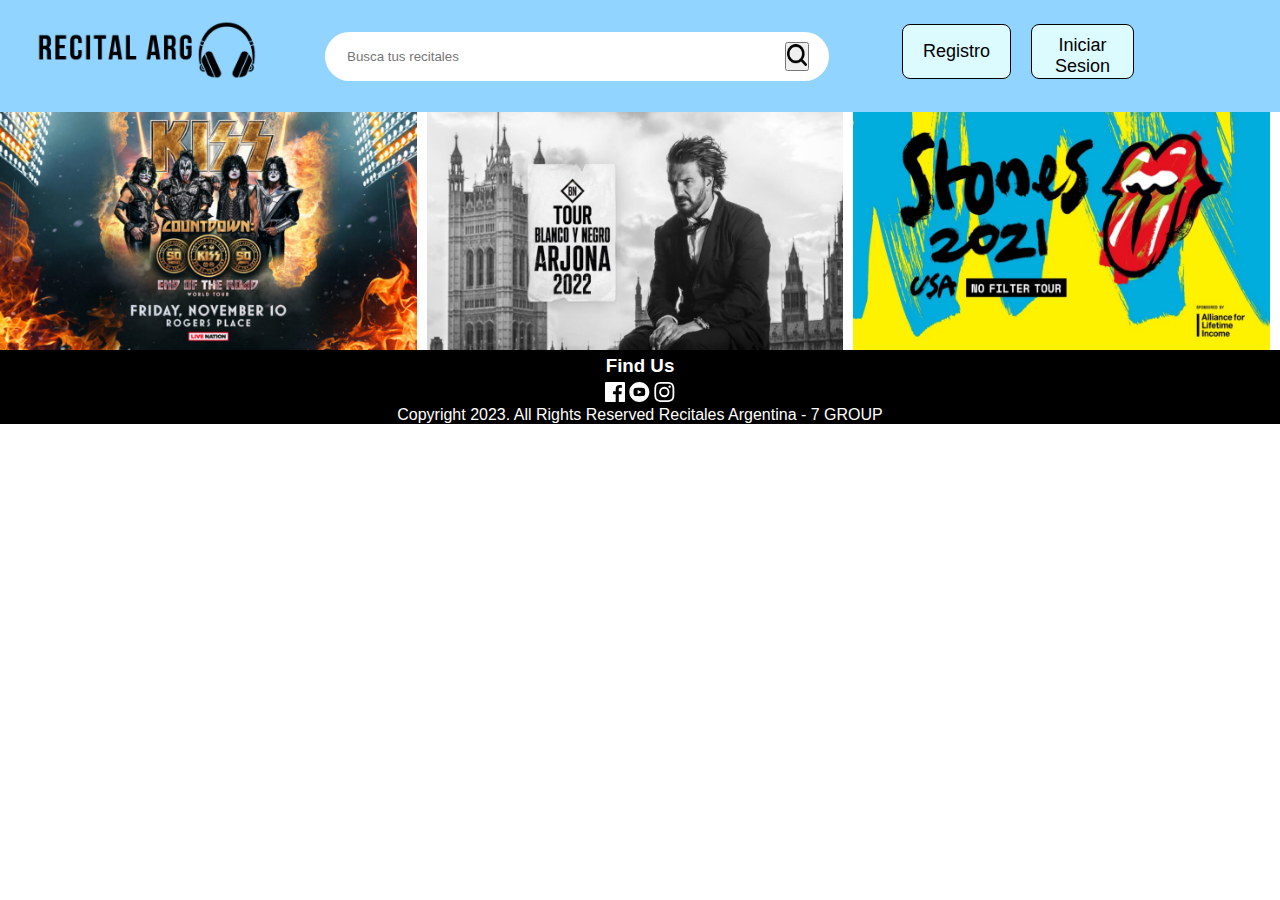
==== index.html @ 93827f91 "Intento de carusel en el index" ====
<!DOCTYPE html>
<html lang="es-AR">
<head>
    <meta charset="UTF-8">
    <meta name="viewport" content="width=device-width, initial-scale=1.0">
    <link rel="icon" href="src/img/poster-icon.png" type="image/x-icon"/>
    <link rel="stylesheet" href="css/style.css">
    <title>Recitales Argentina - Home</title>
</head>

<body>
    <header>
        <div class="FlexContainerHeader">
            <div class="HeaderLogoContainer"> <a href="https://www.google.com"> <img id="ImagenLogo" src="src/img/recitalarg-logo.png"  alt="Logo Recital Arg"></a>
            </div>
                   
            <div class="HeaderSearchContainer">
                <form action="" class="SearchBarForm">
                    <input id="SearchBar" type="text" placeholder="Busca tus recitales">
                        <button type="submit"><img id="ImagenBusca" src="src/img/buscar.png" alt="Buscar!"></button>
                </form>          
        </div>
    
            <div class="HeaderButtonsContainer">
                <button class="ButtonHeader">Registro</button>
                <button class="ButtonHeader">Iniciar Sesion</button>
            </div>   
        </div>

    </header>

   <main>
        <div class="carousel">
            <div class="slide"><img src="src/img/kisstour.jpg" alt="Recital de Kiss"></div>
            <div class="slide"><img src="src/img/tourarjona.jpg" alt="Recital de Arjona"></div>
            <div class="slide"><img src="src/img/tourrolling.jpg" alt="Recital de The Rolling Stones"></div>
        </div>
    </main>

    <footer>
        <h3>Find Us</h3>
        <article class="FooterLeft">
            <div class="IconosRedes">
                <a href="https://www.facebook.com"><img src="src/img/icon-facebook.svg" alt="icon-facebook"></a>
                <a href="https://www.youtube.com"><img src="src/img/icon-youtube.svg" alt="icon-youtube"></a>
                <a href="https://www.instagram.com"><img src="src/img/icon-instagram.svg" alt="icon-instagram"></a>
            </div>
        </article>
       
               <p id="FooterCopyright">Copyright 2023. All Rights Reserved Recitales Argentina - 7 GROUP</p>
    </footer>
</body>
</html>
---- css/style.css ----
* {
    padding: 0px;
    margin: 0px;
    box-sizing: border-box;
    font-family: Arial, Helvetica, sans-serif;
}

/*inicio de header*/    

header {
    position: sticky; top: 0;
}

.FlexContainerHeader {
    display: flex;
    background-color: #90d4ff;
    box-sizing: border-box;
    padding: 10px;
    height: 10%;
    width: 100vw;
 }

.HeaderLogoContainer {
    display: flex;
    width: 20%;
    justify-content: center;
}

#ImagenLogo {
    width: 90%;
    margin-left: 20px;
    margin-top: 10px;
}

.HeaderSearchContainer {
    display: flex;
    justify-content: center;
    align-items: center;
    width: 50%;
}

#ImagenBusca {
    justify-content: center;
    align-content: center;
    width: 20px;
    height: 22px;
}

.SearchBarForm {
    width: 80%;
    max-width: 700px;
    background: white;
    display: flex;
    align-items: center;
    border-radius: 60px;
    padding: 10px 20px;
}

#SearchBar {
    width: 100%;
    height: 60%;
    border-radius: 10px;
    border-color: transparent;
}

.HeaderButtonsContainer {
    display: flex;
    width: 20%;
}
 
.ButtonHeader {
    background-color:#dcfbff;
    border: 1px solid black;
    text-align: center;
    font-size: 18px;
    margin: 14px 10px;
    padding: 10px 20px;
    cursor: pointer;
    border-radius: 8px;
    height: 60%; 
}



.carousel {
    display: flex;
    overflow: hidden;
    width: 100%; /* Ancho del carrusel */
    height: auto;
}

.slide {
    width: 100%;/* Ancho del carrusel */
    height: auto; /* Altura del carrusel */
    margin-right: 10px;
}

.slide img {
    width: 100%;
    height: 100%;
}

/* Agrega estilos de transición para suavizar los cambios */
.slide {
    animation: slide 5s infinite;
}

@keyframes slide {
    0%, 100% {
        opacity: 0;
    }
    10%, 90% {
        opacity: 1;
    }
}

footer {
    background-color: black;
}

h3 {
    color: white;
    text-align: center;
    padding-top: 5px;
}

.FooterLeft{
    display: inline-flex;
    width: 100%;
    height: auto;
    justify-content: center;
    margin-top: 5px;
}

.FooterRight{
    text-align: center;
    font-size: 0.8em;
}

.IconosRedes {
    justify-content: center;
}

#FooterCopyright {
    color: white;
    text-align: center;
}
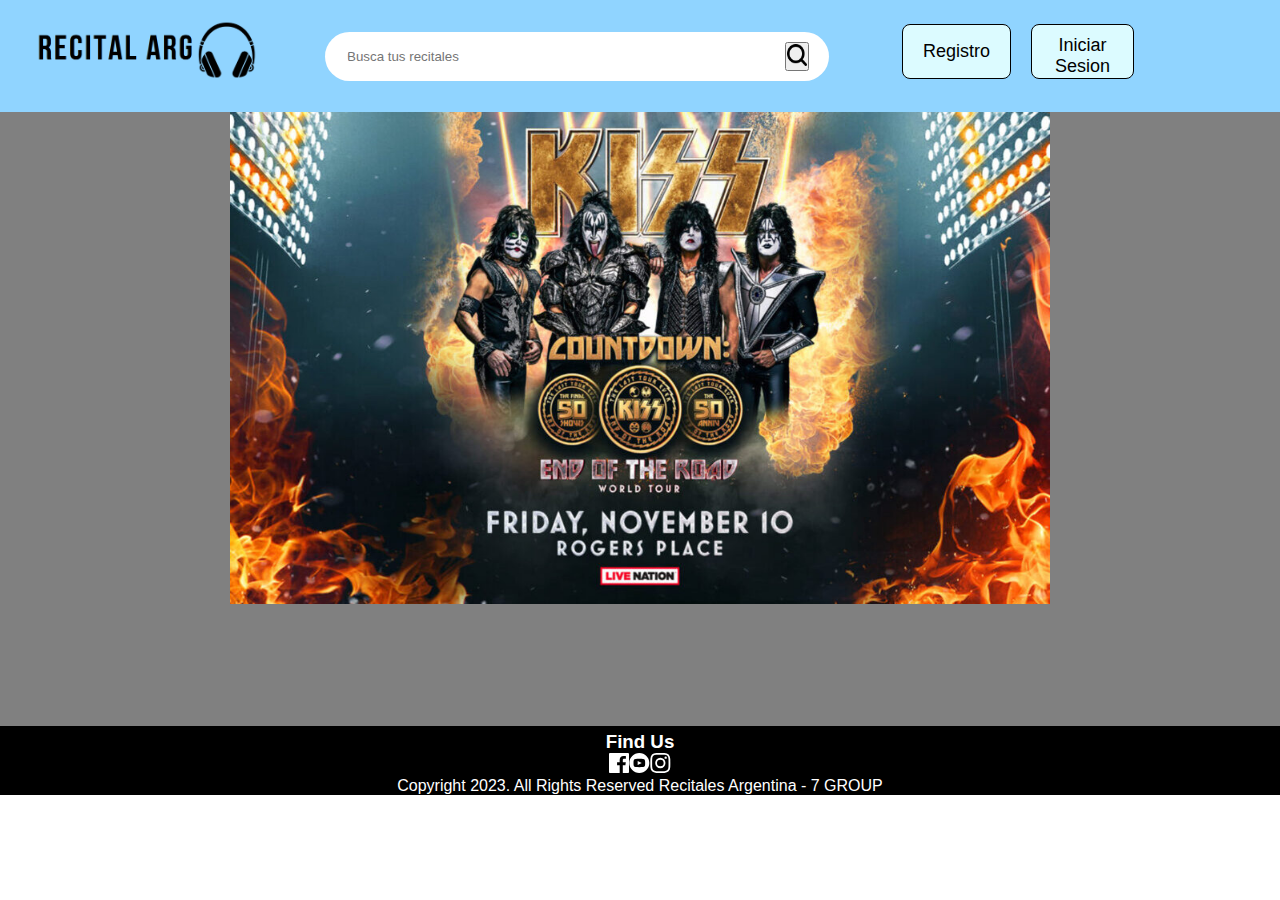
==== commit 2098de7b: "Terminado el carrusel jejeje" ====
--- a/index.html
+++ b/index.html
@@ -10,44 +10,51 @@
 
 <body>
     <header>
-        <div class="FlexContainerHeader">
-            <div class="HeaderLogoContainer"> <a href="https://www.google.com"> <img id="ImagenLogo" src="src/img/recitalarg-logo.png"  alt="Logo Recital Arg"></a>
+        <nav>
+            <div class="FlexContainerHeader">
+                <div class="HeaderLogoContainer"> <a href="https://www.google.com"> <img id="ImagenLogo" src="src/img/recitalarg-logo.png"  alt="Logo Recital Arg"></a>
+                </div>
+                   
+                <div class="HeaderSearchContainer">
+                    <form action="" class="SearchBarForm">
+                        <input id="SearchBar" type="text" placeholder="Busca tus recitales">
+                            <button type="submit"><img id="ImagenBusca" src="src/img/buscar.png" alt="Buscar!"></button>
+                    </form>          
+                </div>
+    
+                <div class="HeaderButtonsContainer">
+                    <button class="ButtonHeader">Registro</button>
+                    <button class="ButtonHeader">Iniciar Sesion</button>
+                </div>   
             </div>
-                   
-            <div class="HeaderSearchContainer">
-                <form action="" class="SearchBarForm">
-                    <input id="SearchBar" type="text" placeholder="Busca tus recitales">
-                        <button type="submit"><img id="ImagenBusca" src="src/img/buscar.png" alt="Buscar!"></button>
-                </form>          
-        </div>
-    
-            <div class="HeaderButtonsContainer">
-                <button class="ButtonHeader">Registro</button>
-                <button class="ButtonHeader">Iniciar Sesion</button>
-            </div>   
-        </div>
-
+        </nav>
     </header>
 
    <main>
-        <div class="carousel">
-            <div class="slide"><img src="src/img/kisstour.jpg" alt="Recital de Kiss"></div>
-            <div class="slide"><img src="src/img/tourarjona.jpg" alt="Recital de Arjona"></div>
-            <div class="slide"><img src="src/img/tourrolling.jpg" alt="Recital de The Rolling Stones"></div>
+        <section>
+            <div class="carousel">
+                <ul>
+                    <li><img src="src/img/kisstour.jpg" alt="Recital de Kiss"></li>
+                    <li><img src="src/img/tourarjona.jpg" alt="Recital de Arjona"></li>
+                    <li><img src="src/img/tourrolling.jpg" alt="Recital de The Rolling Stones"></li>
+                    <li><img src="src/img/wosrecital.jpeg" alt="Recital de Wos"></li>
+                </ul>
+                
         </div>
+    </section>
     </main>
 
     <footer>
-        <h3>Find Us</h3>
-        <article class="FooterLeft">
+        <section>
+            <h3>Find Us</h3>
             <div class="IconosRedes">
                 <a href="https://www.facebook.com"><img src="src/img/icon-facebook.svg" alt="icon-facebook"></a>
                 <a href="https://www.youtube.com"><img src="src/img/icon-youtube.svg" alt="icon-youtube"></a>
-                <a href="https://www.instagram.com"><img src="src/img/icon-instagram.svg" alt="icon-instagram"></a>
-            </div>
-        </article>
-       
-               <p id="FooterCopyright">Copyright 2023. All Rights Reserved Recitales Argentina - 7 GROUP</p>
+                <a href="https://www.instagram.com"><img src="src/img/icon-instagram.svg" alt="icon-instagram"></a>                    
+                </div>
+                <p id="FooterCopyright">Copyright 2023. All Rights Reserved Recitales Argentina - 7 GROUP</p>
+            
+        </section>             
     </footer>
 </body>
 </html>--- a/css/style.css
+++ b/css/style.css
@@ -4,6 +4,8 @@
     box-sizing: border-box;
     font-family: Arial, Helvetica, sans-serif;
 }
+
+
 
 /*inicio de header*/    
 
@@ -66,6 +68,7 @@
 .HeaderButtonsContainer {
     display: flex;
     width: 20%;
+
 }
  
 .ButtonHeader {
@@ -77,45 +80,60 @@
     padding: 10px 20px;
     cursor: pointer;
     border-radius: 8px;
-    height: 60%; 
-}
+    height: 60%;
+    }
 
+/*Inicio Carrusel */
 
 
 .carousel {
-    display: flex;
+    margin: auto;
+    width: 80%;
     overflow: hidden;
-    width: 100%; /* Ancho del carrusel */
-    height: auto;
+    
 }
 
-.slide {
-    width: 100%;/* Ancho del carrusel */
-    height: auto; /* Altura del carrusel */
-    margin-right: 10px;
+.carousel ul {
+    display: flex;
+    padding: 0;
+    width: 400%;
+    animation: cambio 20s infinite alternate;
+} 
+
+.carousel li {
+    background-color: grey;
+    display: flex;
+    justify-content: center;
+    width: 100%;
+    list-style: none;
+    
 }
 
-.slide img {
-    width: 100%;
-    height: 100%;
+.carousel img {
+    
+    height: 80%;
+    width: 80%;
 }
 
-/* Agrega estilos de transición para suavizar los cambios */
-.slide {
-    animation: slide 5s infinite;
+@keyframes cambio {
+    0% {margin-left: 0;}
+    20% {margin-left: 0;}
+
+    25% {margin-left: -100%;}
+    45% {margin-left: -100%;}
+
+    55% {margin-left: -200%;}
+    70% {margin-left: -200%;}
+
+    75% {margin-left: -300%;}
+    100% {margin-left: -300%;}
+
 }
 
-@keyframes slide {
-    0%, 100% {
-        opacity: 0;
-    }
-    10%, 90% {
-        opacity: 1;
-    }
-}
-
-footer {
-    background-color: black;
+main section {
+    background-color: grey;
+    padding-bottom: 0px;
+    
 }
 
 h3 {
@@ -124,20 +142,8 @@
     padding-top: 5px;
 }
 
-.FooterLeft{
-    display: inline-flex;
-    width: 100%;
-    height: auto;
-    justify-content: center;
-    margin-top: 5px;
-}
-
-.FooterRight{
-    text-align: center;
-    font-size: 0.8em;
-}
-
 .IconosRedes {
+    display: flex;
     justify-content: center;
 }
 
@@ -146,3 +152,6 @@
     text-align: center;
 }
 
+footer section {
+    background-color: black;
+}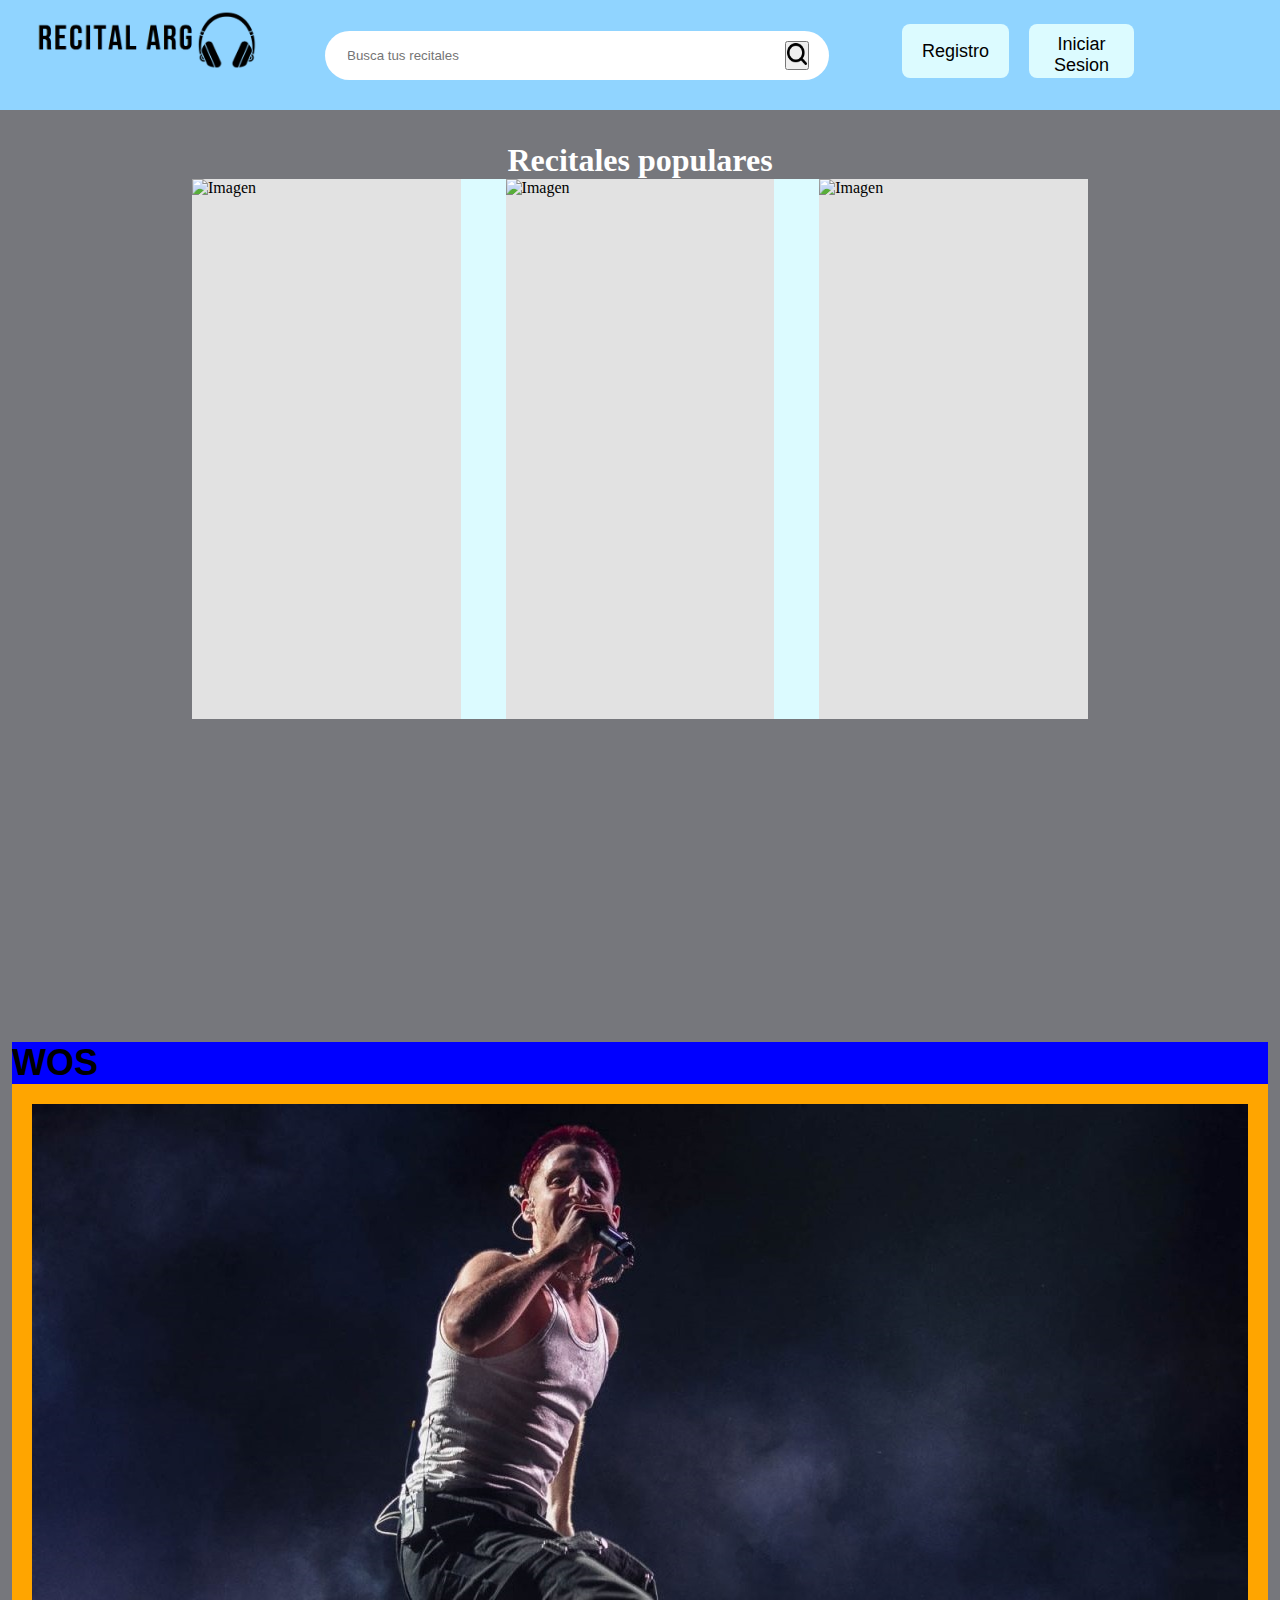
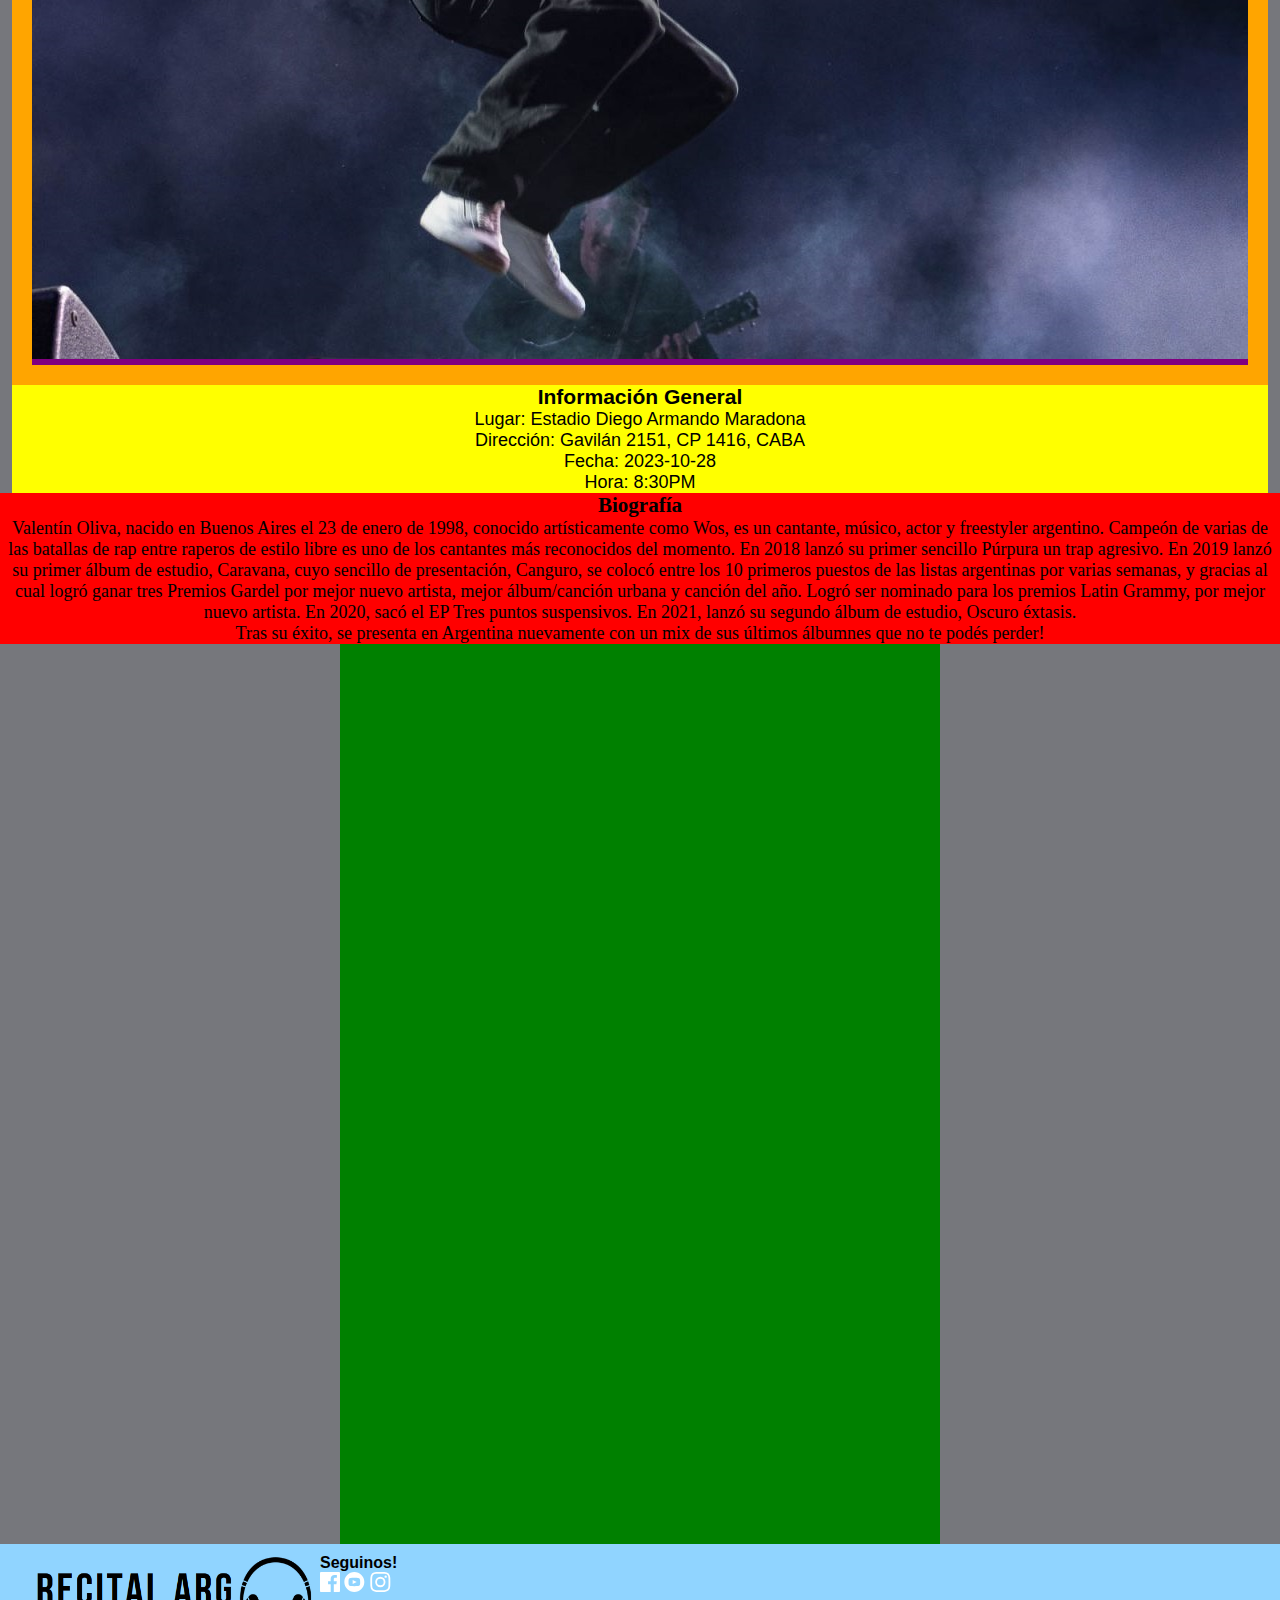
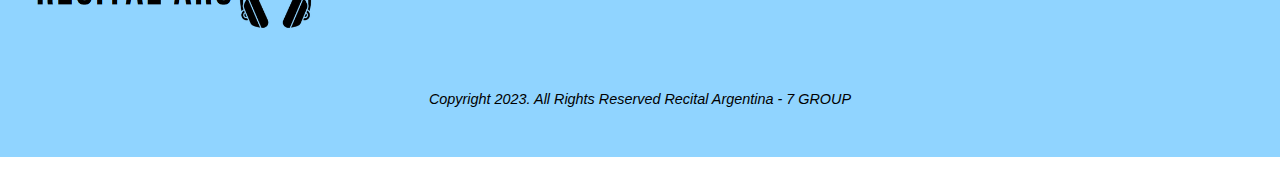
==== commit 19e85977: "Artista Sandra y Vanesa" ====
--- a/index.html
+++ b/index.html
@@ -10,51 +10,118 @@
 
 <body>
     <header>
-        <nav>
-            <div class="FlexContainerHeader">
-                <div class="HeaderLogoContainer"> <a href="https://www.google.com"> <img id="ImagenLogo" src="src/img/recitalarg-logo.png"  alt="Logo Recital Arg"></a>
-                </div>
-                   
-                <div class="HeaderSearchContainer">
-                    <form action="" class="SearchBarForm">
-                        <input id="SearchBar" type="text" placeholder="Busca tus recitales">
-                            <button type="submit"><img id="ImagenBusca" src="src/img/buscar.png" alt="Buscar!"></button>
-                    </form>          
-                </div>
+        <div class="flex-container-header">
+            <div class="header-logo-container"> <a href="https://www.google.com"> <img id="imagen-logo" src="src/img/recitalarg-logo.png"  alt="Logo Recital Arg" ></a>
+            </div>
+            
+            <div class="header-search-container">
+                <form action="" class="search-bar-form">
+                    <input id="search-bar" type="text" placeholder="Busca tus recitales">
+                    <button type="submit"><img id="imagen-busca" src="src/img/buscar.png" alt="Buscar!"></button>
+                </form>          
+            </div>
     
-                <div class="HeaderButtonsContainer">
-                    <button class="ButtonHeader">Registro</button>
-                    <button class="ButtonHeader">Iniciar Sesion</button>
-                </div>   
-            </div>
-        </nav>
+            <div class="header-buttons-container">
+                <button class="button-header">Registro</button>
+                <button class="button-header">Iniciar Sesion</button>
+            </div>   
+        </div>
+    
     </header>
 
-   <main>
-        <section>
-            <div class="carousel">
-                <ul>
-                    <li><img src="src/img/kisstour.jpg" alt="Recital de Kiss"></li>
-                    <li><img src="src/img/tourarjona.jpg" alt="Recital de Arjona"></li>
-                    <li><img src="src/img/tourrolling.jpg" alt="Recital de The Rolling Stones"></li>
-                    <li><img src="src/img/wosrecital.jpeg" alt="Recital de Wos"></li>
-                </ul>
-                
-        </div>
-    </section>
+    <main class="main">
+            <section class="article2">
+            <h2 class="title-article2"> Recitales populares</h2>
+            
+            <div class="galery">
+                <div class="box-galery">
+                    <div class="box-img">
+                        <img src="#" alt="Imagen">
+                    </div>
+                </div>
+                <div class="box-galery">
+                    <div class="box-img">
+                        <img src="#" alt="Imagen">
+                    </div>
+                </div>
+                <div class="box-galery">
+                    <div class="box-img">
+                        <img src="#" alt="Imagen">
+                    </div>
+                </div>
+            </div>
+        </section>
+
+
+        <section class="article-wos">
+            <h2 class="title-wos"> WOS</h2>
+        
+            <article class="foto-wos">
+                <div class="image">
+                    <img src="src/img/foto-wos.jpg" alt="FWos">
+                </div>
+            </article>   
+        
+            <div class="info-wos">
+                <h3>Información General</h3>
+                <article class="lista-info-wos">
+                    <ul>Lugar: Estadio Diego Armando Maradona</ul>
+                    <ul>Dirección: Gavilán 2151, CP 1416, CABA</ul>
+                    <ul>Fecha: 2023-10-28</ul>
+                    <ul>Hora: 8:30PM</ul>
+                </article>
+            </div>
+        </section>
+
+        <section class="biografia">
+                <h3>Biografía</h3>
+                <p>
+                Valentín Oliva, nacido en Buenos Aires el 23 de enero de 1998, conocido artísticamente como Wos, es un cantante, músico, actor y freestyler argentino.
+                Campeón de varias de las batallas de rap entre raperos de estilo libre es uno de los cantantes más reconocidos del momento.
+                En 2018 lanzó su primer sencillo Púrpura un trap agresivo. En 2019 lanzó su primer álbum de estudio, Caravana, cuyo sencillo de presentación, Canguro, se colocó entre los 10 primeros puestos de las listas argentinas por varias semanas, y gracias al cual logró ganar tres Premios Gardel por mejor nuevo artista, mejor álbum/canción urbana y canción del año.
+                Logró ser nominado para los premios Latin Grammy, por mejor nuevo artista.
+                En 2020, sacó el EP Tres puntos suspensivos. 
+                En 2021, lanzó su segundo álbum de estudio, Oscuro éxtasis.
+                </p>
+                <p>
+                Tras su éxito, se presenta en Argentina nuevamente con un mix de sus últimos álbumnes que no te podés perder!
+                </p>
+        </section>
+
+            <div class="map-container">
+                <iframe src="https://www.google.com/maps/embed?pb=!1m18!1m12!1m3!1d3283.922568603634!2d-58.47521102505062!3d-34.60611945762368!2m3!1f0!2f0!3f0!3m2!1i1024!2i768!4f13.1!3m3!1m2!1s0x95bcc9fd207fe81b%3A0x7829701685ae47c4!2sEstadio%20Diego%20Armando%20Maradona!5e0!3m2!1ses-419!2sar!4v1698272361628!5m2!1ses-419!2sar" 
+                width="600" 
+                height="450" 
+                style="border:0;" 
+                allowfullscreen="" 
+                loading="lazy" 
+                referrerpolicy="no-referrer-when-downgrade">
+                </iframe>
+            </div>
+        
+
     </main>
 
-    <footer>
-        <section>
-            <h3>Find Us</h3>
-            <div class="IconosRedes">
+    <footer class="footer">
+        <article class="footerLeftLogo">
+
+            <div class="header-search-container">
+            <img id="imagen-logo" src="src/img/recitalarg-logo.png" alt="Logo">
+            </div>
+
+            <div class="iconosRedes"><h4>Seguinos!</h4>
                 <a href="https://www.facebook.com"><img src="src/img/icon-facebook.svg" alt="icon-facebook"></a>
-                <a href="https://www.youtube.com"><img src="src/img/icon-youtube.svg" alt="icon-youtube"></a>
-                <a href="https://www.instagram.com"><img src="src/img/icon-instagram.svg" alt="icon-instagram"></a>                    
-                </div>
-                <p id="FooterCopyright">Copyright 2023. All Rights Reserved Recitales Argentina - 7 GROUP</p>
-            
-        </section>             
+                <a href="https://www.youtube.com"></a><img src="src/img/icon-youtube.svg" alt="icon-youtube"></a>
+                <a href="https://www.instagram.com"></a><img src="src/img/icon-instagram.svg" alt="icon-instagram"></a>
+            </div>
+        </article>
+
+        </article>
+
+        <article class="footerCopyrigth">
+            <p>Copyright 2023. All Rights Reserved Recital Argentina - 7 GROUP</p>
+        </article>
     </footer>
+
 </body>
 </html>--- a/css/style.css
+++ b/css/style.css
@@ -2,53 +2,46 @@
     padding: 0px;
     margin: 0px;
     box-sizing: border-box;
-    font-family: Arial, Helvetica, sans-serif;
 }
 
 
 
 /*inicio de header*/    
-
-header {
-    position: sticky; top: 0;
-}
-
-.FlexContainerHeader {
+.flex-container-header {
     display: flex;
     background-color: #90d4ff;
     box-sizing: border-box;
     padding: 10px;
     height: 10%;
-    width: 100vw;
+    width: 100%;
  }
 
-.HeaderLogoContainer {
+.header-logo-container {
     display: flex;
     width: 20%;
     justify-content: center;
 }
 
-#ImagenLogo {
+#imagen-logo {
     width: 90%;
     margin-left: 20px;
-    margin-top: 10px;
-}
-
-.HeaderSearchContainer {
+}
+
+.header-search-container {
     display: flex;
     justify-content: center;
     align-items: center;
     width: 50%;
-}
-
-#ImagenBusca {
+    }
+
+#imagen-busca {
     justify-content: center;
     align-content: center;
     width: 20px;
     height: 22px;
 }
 
-.SearchBarForm {
+.search-bar-form {
     width: 80%;
     max-width: 700px;
     background: white;
@@ -58,22 +51,22 @@
     padding: 10px 20px;
 }
 
-#SearchBar {
+#search-bar {
     width: 100%;
     height: 60%;
     border-radius: 10px;
     border-color: transparent;
 }
 
-.HeaderButtonsContainer {
+.header-buttons-container {
     display: flex;
     width: 20%;
 
 }
  
-.ButtonHeader {
+.button-header {
     background-color:#dcfbff;
-    border: 1px solid black;
+    border: black;
     text-align: center;
     font-size: 18px;
     margin: 14px 10px;
@@ -81,77 +74,156 @@
     cursor: pointer;
     border-radius: 8px;
     height: 60%;
+    
     }
 
-/*Inicio Carrusel */
-
-
-.carousel {
-    margin: auto;
+.main {
+    background-color: #76777c;
+    width: 100%;
+    height: 100%;
+    display: flex;
+    flex-direction: column;
+    justify-content: center;
+    align-items: center
+}
+/*inicio de article1*/    
+.article1 {
+    height: 50vh;
     width: 80%;
-    overflow: hidden;
-    
-}
-
-.carousel ul {
-    display: flex;
-    padding: 0;
-    width: 400%;
-    animation: cambio 20s infinite alternate;
-} 
-
-.carousel li {
-    background-color: grey;
-    display: flex;
-    justify-content: center;
-    width: 100%;
-    list-style: none;
-    
-}
-
-.carousel img {
-    
-    height: 80%;
+    background-color: #dcfbff;
+    padding: 1em 4em;
+    margin: 2em;
+    display: flex;
+    flex-direction: column;
+    justify-content: center;
+    align-items: center;
+}
+.title-article1{
+    font-size: 4em;
+}
+.btn-article1{
+    background-color: #edd3d7;
+    text-decoration: none;
+    padding: 1em 4em;
+    color: #76777c;
+    font-size: 1em;
+    margin: 1em 0;
+    border-radius: 0.5em;
+}
+.btn-article:hover{
+    background-color: #edd3d7;
+    color: #0c0c0c;
+    transition: 0.5s;    
+}
+/*inicio de article2*/
+.article2 {
+    height: 100vh;
     width: 80%;
-}
-
-@keyframes cambio {
-    0% {margin-left: 0;}
-    20% {margin-left: 0;}
-
-    25% {margin-left: -100%;}
-    45% {margin-left: -100%;}
-
-    55% {margin-left: -200%;}
-    70% {margin-left: -200%;}
-
-    75% {margin-left: -300%;}
-    100% {margin-left: -300%;}
-
-}
-
-main section {
-    background-color: grey;
-    padding-bottom: 0px;
-    
-}
-
-h3 {
-    color: white;
+    padding: 1em 4em;
+    margin: 1em;
+    background-color: #76777c;
+    display: flex;
+    flex-direction: column;
+    justify-content: flex-start;
+    align-items: center;
+}
+.title-article2 {
+    font-size: 2em;
+    color: #ffffff;
+}
+.galery {
+    height: 60vh;
+    width: 100%;
+    background-color: #dcfbff;
+    display: flex;
+    flex-direction: row;
+    justify-content: space-between;  
+
+}
+.box-galery{
+    width: 30%;
+    height: 100%;
+    background-color: #e2e2e2;
+
+}
+.box.img{
+    width: 100%;
+    height: 50%;
+    background-color: #6e0c19;
+    display: flex;
+    flex-direction: column;
+    justify-content: center;
+    align-items: center;
+}
+
+/*FOOTER*/ 
+.footer{
+    background-color: #90d4ff;
+    justify-content: center;
+    font-family: 'Arial';
+}
+
+.footerLeftLogo{
+    display: inline-flex;
+    width: 50%;
+    margin-bottom: 60px;
+    margin-top: 10px;
+        
+}
+
+
+.iconosredes {
+    margin-right: 10%;
+    margin-top: 50px;
+    background-color: green;
+    pointer-events: painted;
+}
+
+.footerCopyrigth{
     text-align: center;
-    padding-top: 5px;
-}
-
-.IconosRedes {
-    display: flex;
-    justify-content: center;
-}
-
-#FooterCopyright {
-    color: white;
+    font-size: 0.9em;
+    font-style: italic;
+    margin-bottom: 30px;
+    padding-bottom: 50px;
+}
+
+
+
+/*WOS*/ 
+.article-wos{
+    font-size: 150%;
+    background-color:blue;
+    font-family: 'Arial';
+
+}
+
+.foto-wos{
+    padding: 20px;
+    background-color: orange;
+
+}
+
+.image {
+    flex: 1;
+    background-color: purple;
+}
+
+.info-wos{
     text-align: center;
-}
-
-footer section {
-    background-color: black;
-}+    font-size: large;
+    background-color: yellow;
+}
+.biografia{
+    text-align:center;
+    font-size: large;
+    background-color: red;
+}
+
+.map-container {
+    display: flex;
+    align-items: center;
+    justify-content: center;
+    height: 100vh;
+    background-color: green;
+}
+
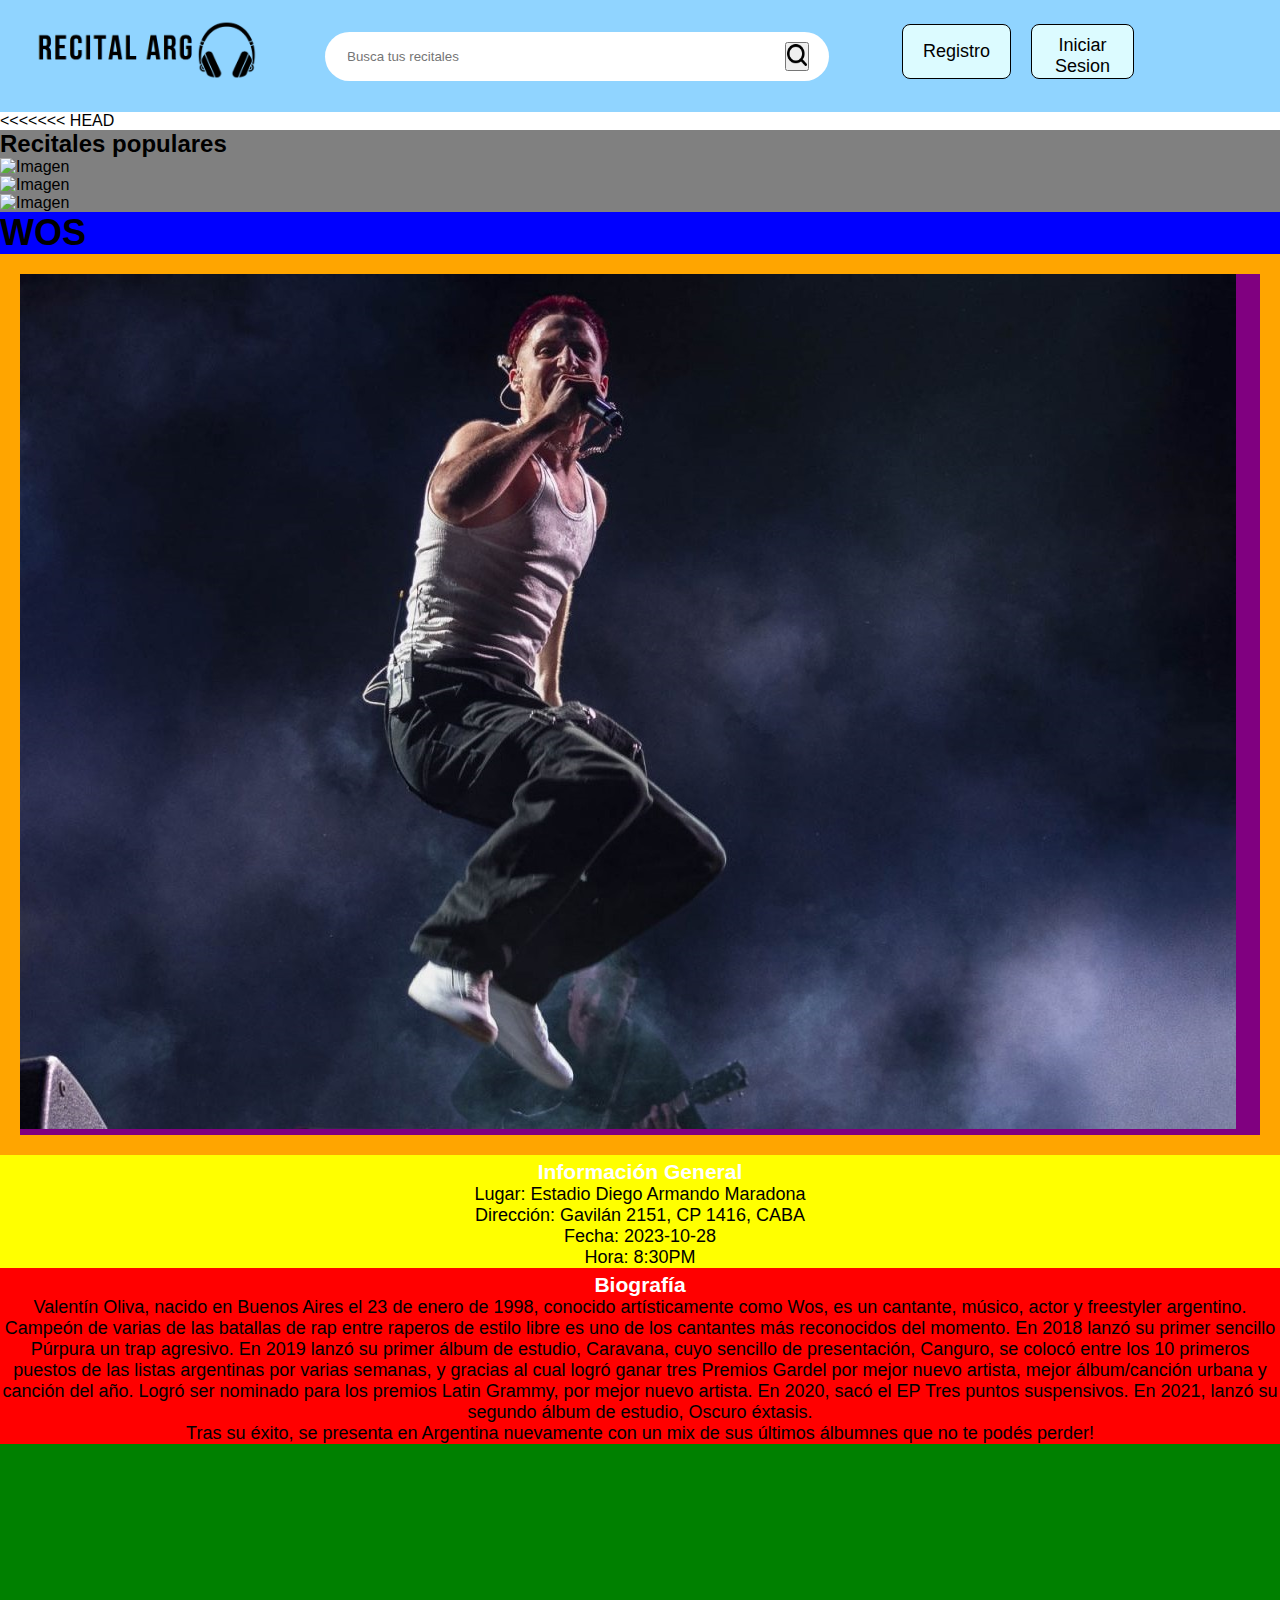
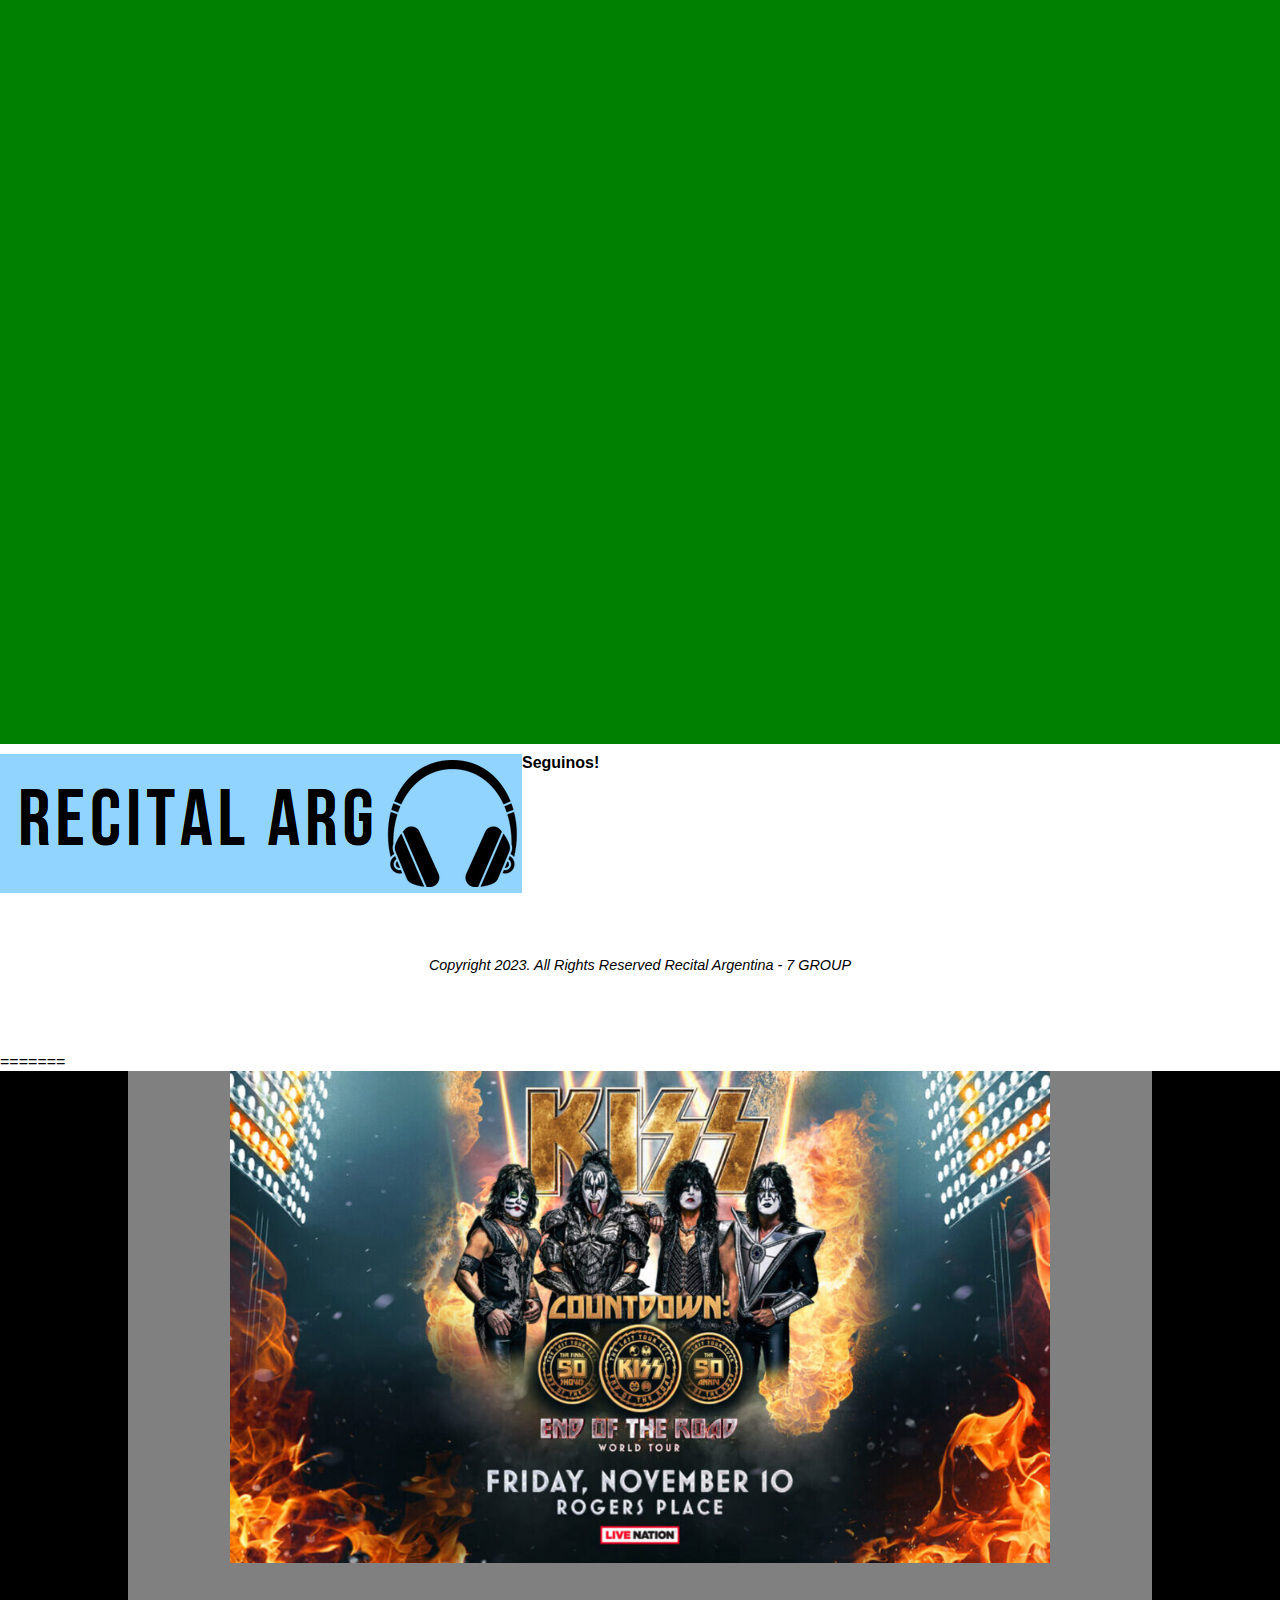
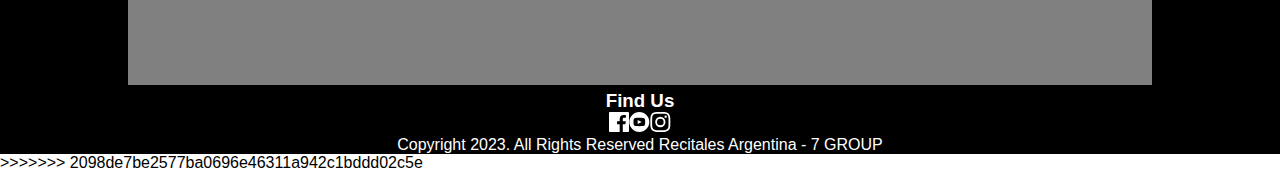
==== commit 582f9157: "Artistas Sandra y Vanesa" ====
--- a/index.html
+++ b/index.html
@@ -10,25 +10,27 @@
 
 <body>
     <header>
-        <div class="flex-container-header">
-            <div class="header-logo-container"> <a href="https://www.google.com"> <img id="imagen-logo" src="src/img/recitalarg-logo.png"  alt="Logo Recital Arg" ></a>
+        <nav>
+            <div class="FlexContainerHeader">
+                <div class="HeaderLogoContainer"> <a href="https://www.google.com"> <img id="ImagenLogo" src="src/img/recitalarg-logo.png"  alt="Logo Recital Arg"></a>
+                </div>
+                   
+                <div class="HeaderSearchContainer">
+                    <form action="" class="SearchBarForm">
+                        <input id="SearchBar" type="text" placeholder="Busca tus recitales">
+                            <button type="submit"><img id="ImagenBusca" src="src/img/buscar.png" alt="Buscar!"></button>
+                    </form>          
+                </div>
+    
+                <div class="HeaderButtonsContainer">
+                    <button class="ButtonHeader">Registro</button>
+                    <button class="ButtonHeader">Iniciar Sesion</button>
+                </div>   
             </div>
-            
-            <div class="header-search-container">
-                <form action="" class="search-bar-form">
-                    <input id="search-bar" type="text" placeholder="Busca tus recitales">
-                    <button type="submit"><img id="imagen-busca" src="src/img/buscar.png" alt="Buscar!"></button>
-                </form>          
-            </div>
-    
-            <div class="header-buttons-container">
-                <button class="button-header">Registro</button>
-                <button class="button-header">Iniciar Sesion</button>
-            </div>   
-        </div>
-    
+        </nav>
     </header>
 
+<<<<<<< HEAD
     <main class="main">
             <section class="article2">
             <h2 class="title-article2"> Recitales populares</h2>
@@ -121,7 +123,33 @@
         <article class="footerCopyrigth">
             <p>Copyright 2023. All Rights Reserved Recital Argentina - 7 GROUP</p>
         </article>
+=======
+   <main>
+        <section>
+            <div class="carousel">
+                <ul>
+                    <li><img src="src/img/kisstour.jpg" alt="Recital de Kiss"></li>
+                    <li><img src="src/img/tourarjona.jpg" alt="Recital de Arjona"></li>
+                    <li><img src="src/img/tourrolling.jpg" alt="Recital de The Rolling Stones"></li>
+                    <li><img src="src/img/wosrecital.jpeg" alt="Recital de Wos"></li>
+                </ul>
+                
+        </div>
+    </section>
+    </main>
+
+    <footer>
+        <section>
+            <h3>Find Us</h3>
+            <div class="IconosRedes">
+                <a href="https://www.facebook.com"><img src="src/img/icon-facebook.svg" alt="icon-facebook"></a>
+                <a href="https://www.youtube.com"><img src="src/img/icon-youtube.svg" alt="icon-youtube"></a>
+                <a href="https://www.instagram.com"><img src="src/img/icon-instagram.svg" alt="icon-instagram"></a>                    
+                </div>
+                <p id="FooterCopyright">Copyright 2023. All Rights Reserved Recitales Argentina - 7 GROUP</p>
+            
+        </section>             
+>>>>>>> 2098de7be2577ba0696e46311a942c1bddd02c5e
     </footer>
-
 </body>
 </html>--- a/css/style.css
+++ b/css/style.css
@@ -2,46 +2,53 @@
     padding: 0px;
     margin: 0px;
     box-sizing: border-box;
+    font-family: Arial, Helvetica, sans-serif;
 }
 
 
 
 /*inicio de header*/    
-.flex-container-header {
+
+header {
+    position: sticky; top: 0;
+}
+
+.FlexContainerHeader {
     display: flex;
     background-color: #90d4ff;
     box-sizing: border-box;
     padding: 10px;
     height: 10%;
-    width: 100%;
+    width: 100vw;
  }
 
-.header-logo-container {
+.HeaderLogoContainer {
     display: flex;
     width: 20%;
     justify-content: center;
 }
 
-#imagen-logo {
+#ImagenLogo {
     width: 90%;
     margin-left: 20px;
-}
-
-.header-search-container {
+    margin-top: 10px;
+}
+
+.HeaderSearchContainer {
     display: flex;
     justify-content: center;
     align-items: center;
     width: 50%;
-    }
-
-#imagen-busca {
+}
+
+#ImagenBusca {
     justify-content: center;
     align-content: center;
     width: 20px;
     height: 22px;
 }
 
-.search-bar-form {
+.SearchBarForm {
     width: 80%;
     max-width: 700px;
     background: white;
@@ -51,22 +58,22 @@
     padding: 10px 20px;
 }
 
-#search-bar {
+#SearchBar {
     width: 100%;
     height: 60%;
     border-radius: 10px;
     border-color: transparent;
 }
 
-.header-buttons-container {
+.HeaderButtonsContainer {
     display: flex;
     width: 20%;
 
 }
  
-.button-header {
+.ButtonHeader {
     background-color:#dcfbff;
-    border: black;
+    border: 1px solid black;
     text-align: center;
     font-size: 18px;
     margin: 14px 10px;
@@ -74,88 +81,41 @@
     cursor: pointer;
     border-radius: 8px;
     height: 60%;
-    
     }
 
-.main {
-    background-color: #76777c;
+/*Inicio Carrusel */
+
+
+.carousel {
+    margin: auto;
+    width: 80%;
+    overflow: hidden;
+    
+}
+
+.carousel ul {
+    display: flex;
+    padding: 0;
+    width: 400%;
+    animation: cambio 20s infinite alternate;
+} 
+
+.carousel li {
+    background-color: grey;
+    display: flex;
+    justify-content: center;
     width: 100%;
-    height: 100%;
-    display: flex;
-    flex-direction: column;
-    justify-content: center;
-    align-items: center
-}
-/*inicio de article1*/    
-.article1 {
-    height: 50vh;
+    list-style: none;
+    
+}
+
+.carousel img {
+    
+    height: 80%;
     width: 80%;
-    background-color: #dcfbff;
-    padding: 1em 4em;
-    margin: 2em;
-    display: flex;
-    flex-direction: column;
-    justify-content: center;
-    align-items: center;
-}
-.title-article1{
-    font-size: 4em;
-}
-.btn-article1{
-    background-color: #edd3d7;
-    text-decoration: none;
-    padding: 1em 4em;
-    color: #76777c;
-    font-size: 1em;
-    margin: 1em 0;
-    border-radius: 0.5em;
-}
-.btn-article:hover{
-    background-color: #edd3d7;
-    color: #0c0c0c;
-    transition: 0.5s;    
-}
-/*inicio de article2*/
-.article2 {
-    height: 100vh;
-    width: 80%;
-    padding: 1em 4em;
-    margin: 1em;
-    background-color: #76777c;
-    display: flex;
-    flex-direction: column;
-    justify-content: flex-start;
-    align-items: center;
-}
-.title-article2 {
-    font-size: 2em;
-    color: #ffffff;
-}
-.galery {
-    height: 60vh;
-    width: 100%;
-    background-color: #dcfbff;
-    display: flex;
-    flex-direction: row;
-    justify-content: space-between;  
-
-}
-.box-galery{
-    width: 30%;
-    height: 100%;
-    background-color: #e2e2e2;
-
-}
-.box.img{
-    width: 100%;
-    height: 50%;
-    background-color: #6e0c19;
-    display: flex;
-    flex-direction: column;
-    justify-content: center;
-    align-items: center;
-}
-
+}
+
+<<<<<<< HEAD
 /*FOOTER*/ 
 .footer{
     background-color: #90d4ff;
@@ -227,3 +187,45 @@
     background-color: green;
 }
 
+=======
+@keyframes cambio {
+    0% {margin-left: 0;}
+    20% {margin-left: 0;}
+
+    25% {margin-left: -100%;}
+    45% {margin-left: -100%;}
+
+    55% {margin-left: -200%;}
+    70% {margin-left: -200%;}
+
+    75% {margin-left: -300%;}
+    100% {margin-left: -300%;}
+
+}
+
+main section {
+    background-color: grey;
+    padding-bottom: 0px;
+    
+}
+
+h3 {
+    color: white;
+    text-align: center;
+    padding-top: 5px;
+}
+
+.IconosRedes {
+    display: flex;
+    justify-content: center;
+}
+
+#FooterCopyright {
+    color: white;
+    text-align: center;
+}
+
+footer section {
+    background-color: black;
+}
+>>>>>>> 2098de7be2577ba0696e46311a942c1bddd02c5e
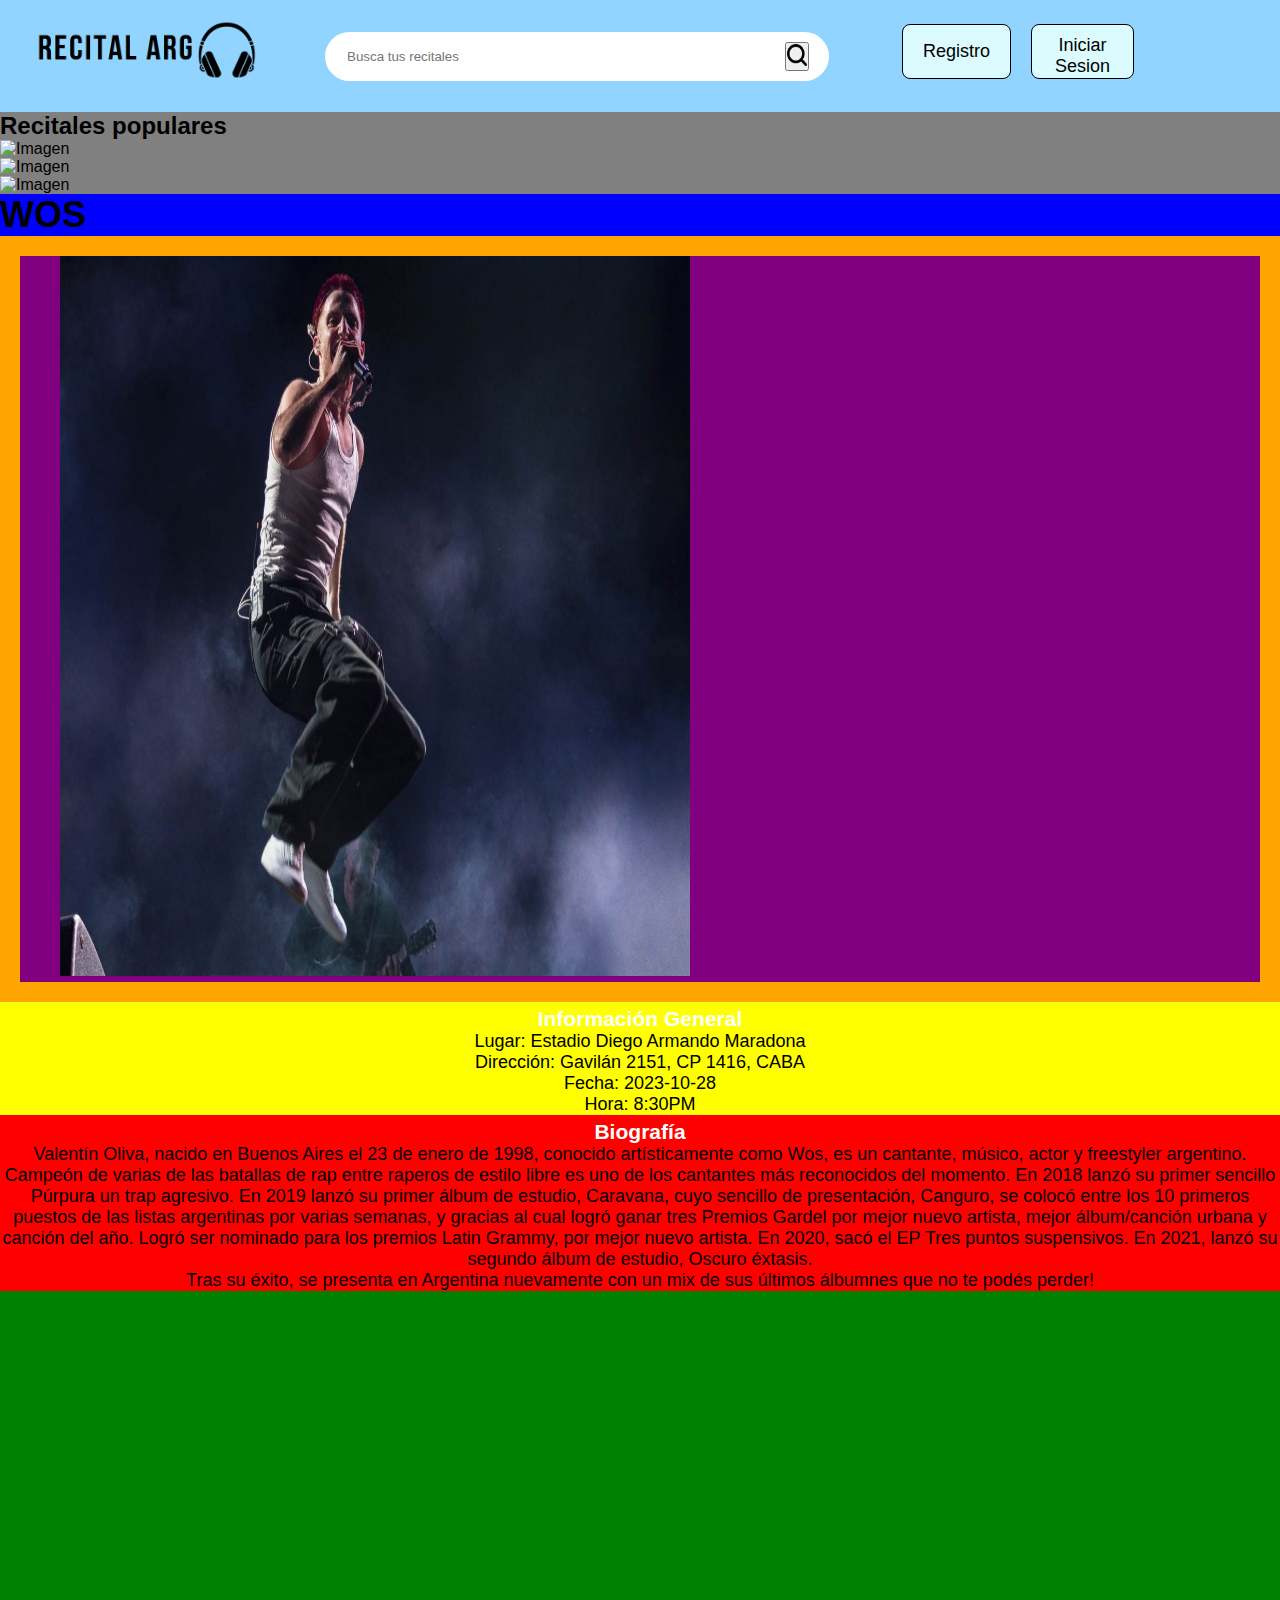
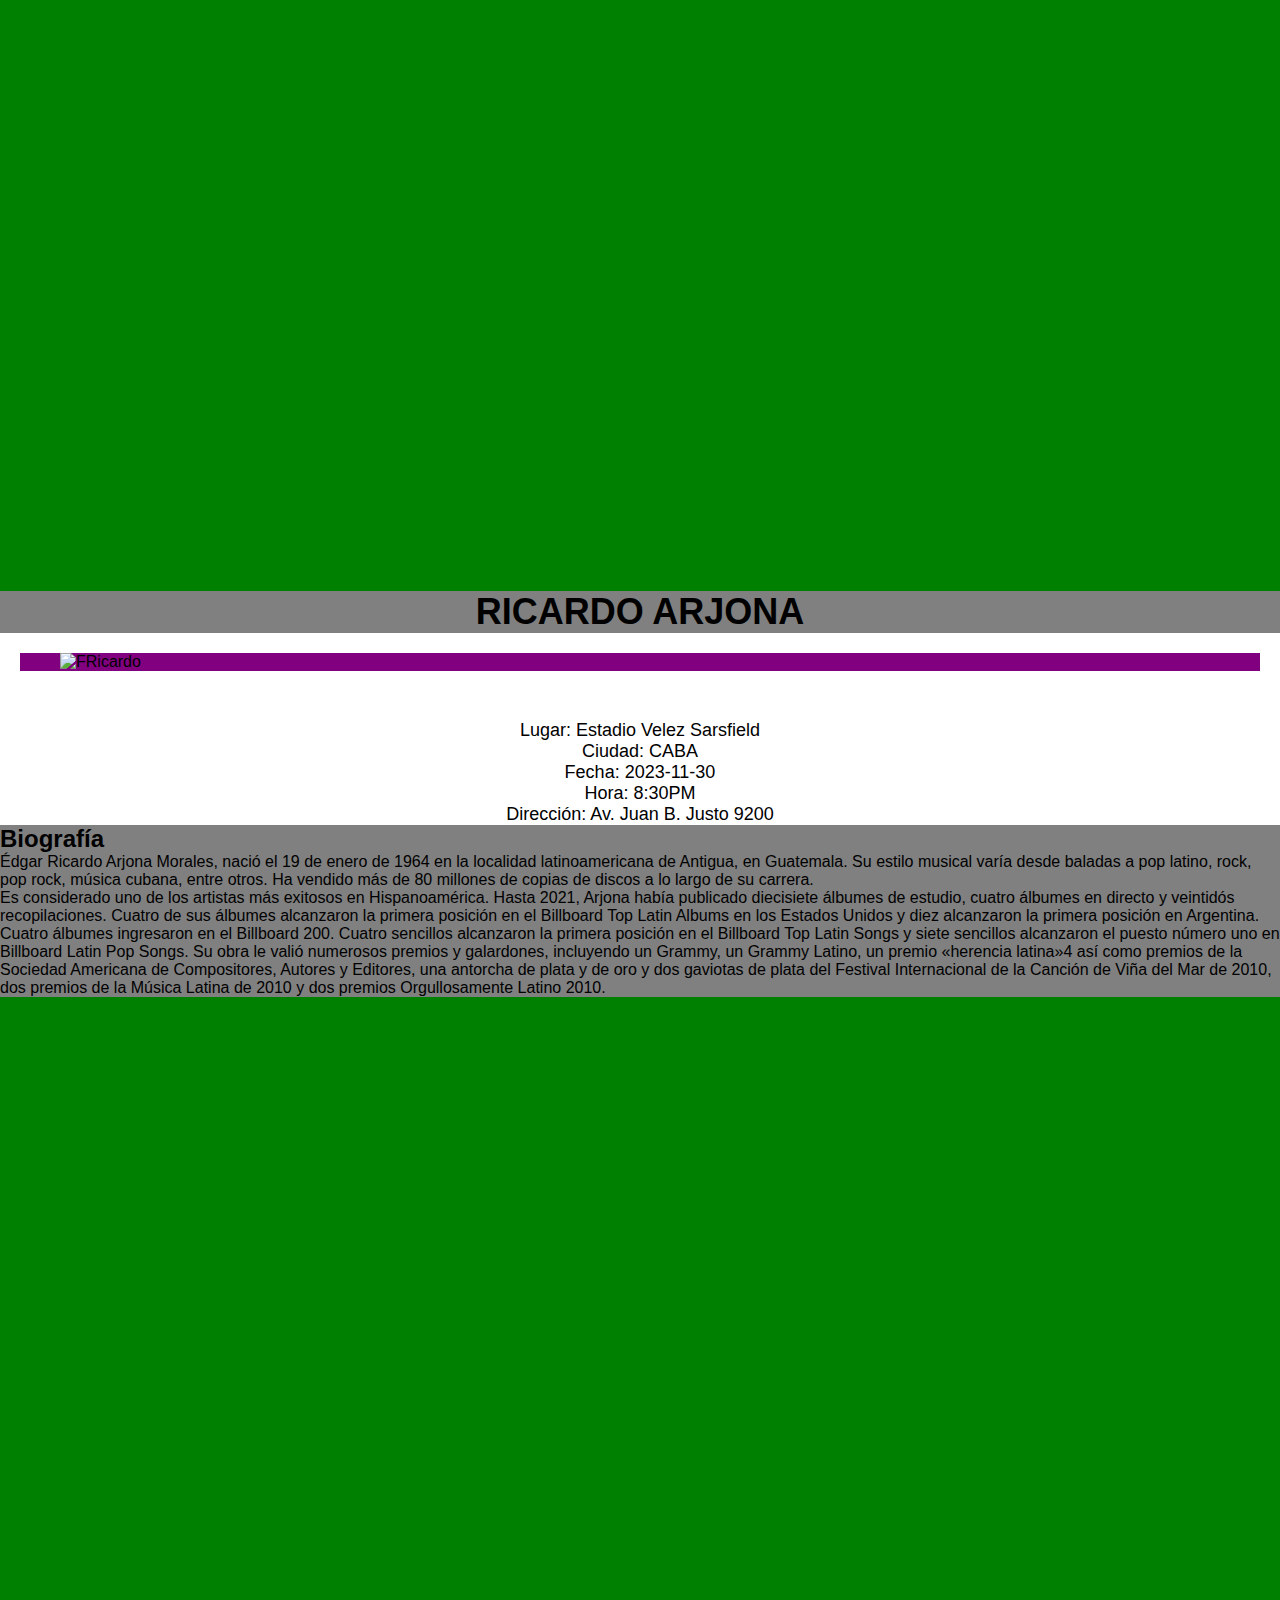
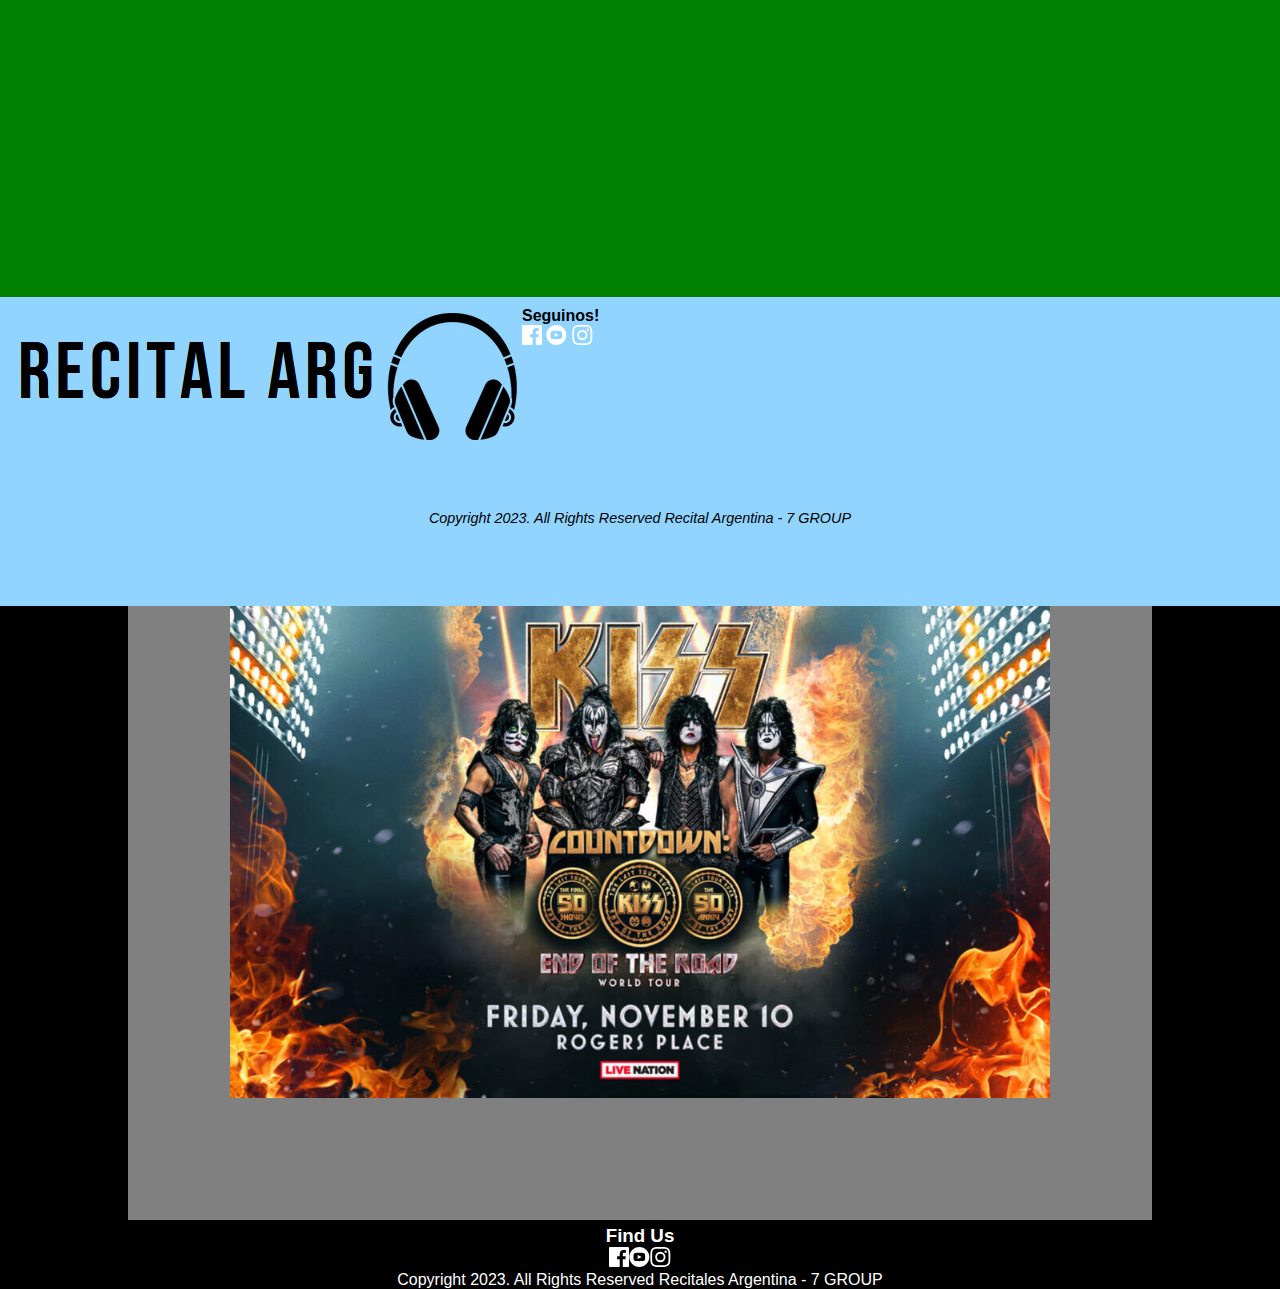
==== commit 556b7b68: "Actualización Vane" ====
--- a/index.html
+++ b/index.html
@@ -30,7 +30,6 @@
         </nav>
     </header>
 
-<<<<<<< HEAD
     <main class="main">
             <section class="article2">
             <h2 class="title-article2"> Recitales populares</h2>
@@ -101,6 +100,55 @@
                 </iframe>
             </div>
         
+            <section class="article-ricardo">
+                <h2 class="title-ricardo"> RICARDO ARJONA</h2>
+            </section>
+        
+                <article class="foto-ricardo">
+                    <div class="image">
+                        <img src="src/img/Ricardo.jpg" alt="FRicardo">
+                    </div>
+        
+                </article>
+            
+        
+            <div class="info-ricardo">
+                <h3>Información General</h3>
+                <article class="lista-info-ricardo">
+                    <ul>Lugar: Estadio Velez Sarsfield</ul>
+                    <ul>Ciudad: CABA</ul>
+                    <ul>Fecha: 2023-11-30</ul>
+                    <ul>Hora: 8:30PM</ul>
+                    <ul>Dirección: Av. Juan B. Justo 9200</ul>
+                </article>
+            </div>
+        
+            <section id="historia" class="hidden">
+                <h2>Biografía</h2>
+                <p>Édgar Ricardo Arjona Morales, nació el 19 de enero de 1964 en la localidad latinoamericana de Antigua, en Guatemala.
+                    Su estilo musical varía desde baladas a pop latino, rock, pop rock, música cubana, entre otros. 
+                    Ha vendido más de 80 millones de copias de discos a lo largo de su carrera.
+                </p>
+                <p>Es considerado uno de los artistas más exitosos en Hispanoamérica. 
+                    Hasta 2021, Arjona había publicado diecisiete álbumes de estudio, cuatro álbumes en directo y veintidós recopilaciones. 
+                    Cuatro de sus álbumes alcanzaron la primera posición en el Billboard Top Latin Albums en los Estados Unidos y diez alcanzaron la primera posición en Argentina. 
+                    Cuatro álbumes ingresaron en el Billboard 200. Cuatro sencillos alcanzaron la primera posición en el Billboard Top Latin Songs y siete sencillos alcanzaron el puesto número uno en Billboard Latin Pop Songs. 
+                    Su obra le valió numerosos premios y galardones, incluyendo un Grammy, un Grammy Latino, un premio «herencia latina»4​ así como premios de la Sociedad Americana de Compositores, Autores y Editores, una antorcha de plata y de oro y dos gaviotas de plata del Festival Internacional de la Canción de Viña del Mar de 2010, dos premios de la Música Latina de 2010 y dos premios Orgullosamente Latino 2010.
+                </p>
+                      
+            </section>
+        
+            <div class="map-container">
+                <iframe
+                    src="https://www.google.com/maps/embed?pb=!1m18!1m12!1m3!1d3282.7811950464593!2d-58.523515623502256!3d-34.63496925915064!2m3!1f0!2f0!3f0!3m2!1i1024!2i768!4f13.1!3m3!1m2!1s0x95bcc8382fb08ab9%3A0xea0ca78972856a8e!2sEstadio%20Jos%C3%A9%20Amalfitani!5e0!3m2!1ses-419!2sar!4v1698268809682!5m2!1ses-419!2sar" 
+                    width="600" 
+                    height="450" 
+                    style="border:0;" 
+                    allowfullscreen="" 
+                    loading="lazy" 
+                    referrerpolicy="no-referrer-when-downgrade">        >
+                </iframe>
+            </div>
 
     </main>
 
@@ -123,7 +171,6 @@
         <article class="footerCopyrigth">
             <p>Copyright 2023. All Rights Reserved Recital Argentina - 7 GROUP</p>
         </article>
-=======
    <main>
         <section>
             <div class="carousel">
@@ -149,7 +196,6 @@
                 <p id="FooterCopyright">Copyright 2023. All Rights Reserved Recitales Argentina - 7 GROUP</p>
             
         </section>             
->>>>>>> 2098de7be2577ba0696e46311a942c1bddd02c5e
     </footer>
 </body>
 </html>--- a/css/style.css
+++ b/css/style.css
@@ -115,7 +115,6 @@
     width: 80%;
 }
 
-<<<<<<< HEAD
 /*FOOTER*/ 
 .footer{
     background-color: #90d4ff;
@@ -187,7 +186,50 @@
     background-color: green;
 }
 
-=======
+/*Ricardo*/
+
+.article-ricardo{
+    text-align:center;
+    font-size: 150%;
+    background-color:gray;
+    font-family: 'Arial';
+    justify-content: center;
+}
+
+.foto-ricardo {
+    display: flex;
+    align-items: center;
+    justify-content: center;
+    padding: 20px;
+}
+
+.image {
+    flex: 1;
+}
+
+.image img {
+    width: 70vh;
+    height: 80vh;
+    margin-left: 40px;
+}
+
+.info-ricardo {
+    text-align: center;
+    font-size: large;
+}
+
+.historia {
+    text-align:center;
+    font-size: large;
+}
+
+.map-container {
+    display: flex;
+    align-items: center;
+    justify-content: center;
+    height: 100vh;
+}
+
 @keyframes cambio {
     0% {margin-left: 0;}
     20% {margin-left: 0;}
@@ -228,4 +270,3 @@
 footer section {
     background-color: black;
 }
->>>>>>> 2098de7be2577ba0696e46311a942c1bddd02c5e
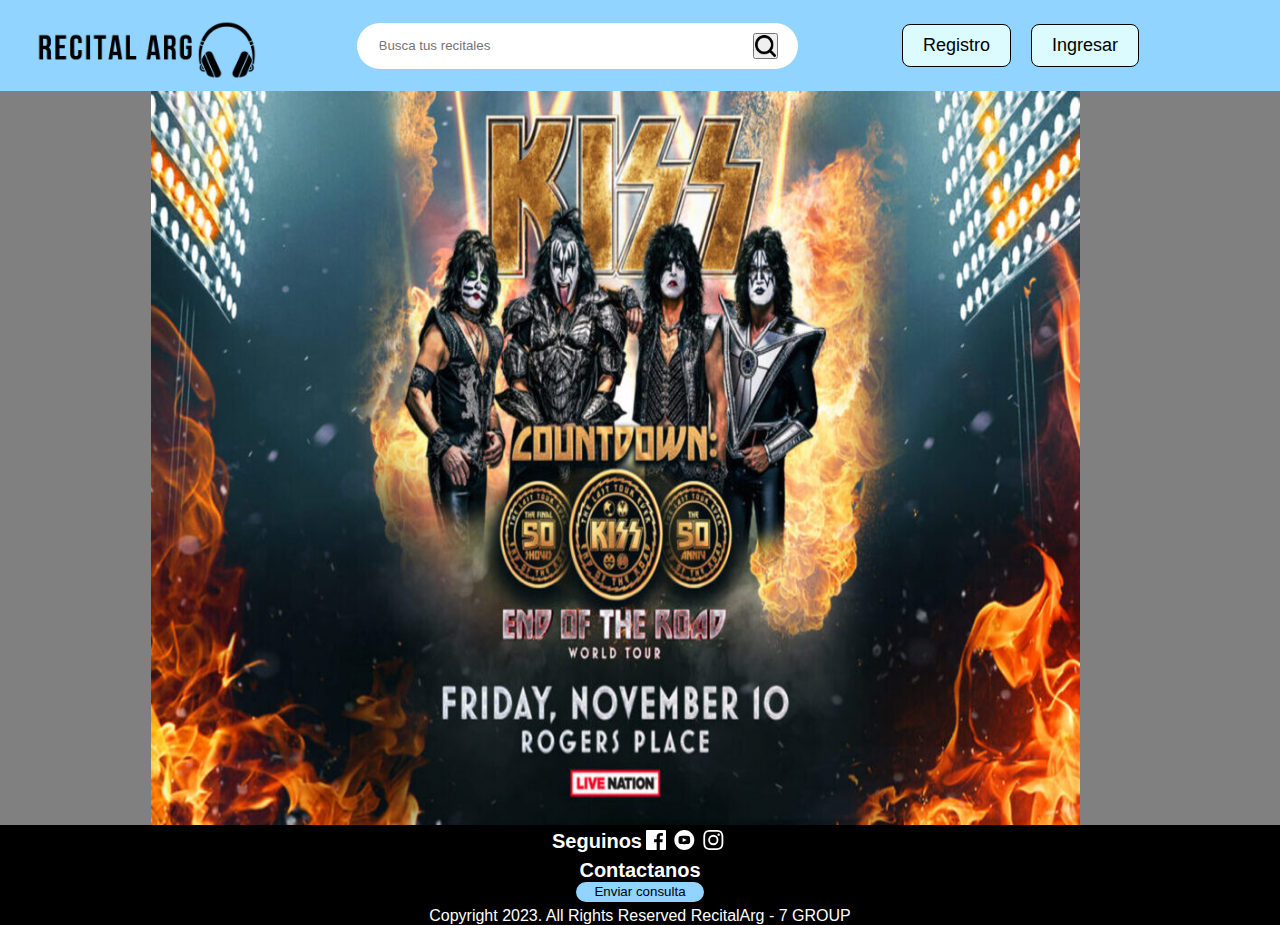
==== commit 99d62787: "Index terminado" ====
--- a/index.html
+++ b/index.html
@@ -5,6 +5,7 @@
     <meta name="viewport" content="width=device-width, initial-scale=1.0">
     <link rel="icon" href="src/img/poster-icon.png" type="image/x-icon"/>
     <link rel="stylesheet" href="css/style.css">
+    <script type="text/javascript" src="script.js"></script>
     <title>Recitales Argentina - Home</title>
 </head>
 
@@ -24,178 +25,56 @@
     
                 <div class="HeaderButtonsContainer">
                     <button class="ButtonHeader">Registro</button>
-                    <button class="ButtonHeader">Iniciar Sesion</button>
+                    <button class="ButtonHeader">Ingresar</button>
                 </div>   
             </div>
         </nav>
     </header>
 
-    <main class="main">
-            <section class="article2">
-            <h2 class="title-article2"> Recitales populares</h2>
-            
-            <div class="galery">
-                <div class="box-galery">
-                    <div class="box-img">
-                        <img src="#" alt="Imagen">
-                    </div>
-                </div>
-                <div class="box-galery">
-                    <div class="box-img">
-                        <img src="#" alt="Imagen">
-                    </div>
-                </div>
-                <div class="box-galery">
-                    <div class="box-img">
-                        <img src="#" alt="Imagen">
-                    </div>
-                </div>
+   <main class="MainIndex">
+        <section>
+            <div class="carousel">
+                <ul> 
+                    <li><a href="pages/kiss.html"><img src="src/img/kisstour.jpg" alt="Recital de Kiss"></li></a>
+                    <li><a href="pages/arjona.html"><img src="src/img/tourarjona.jpg" alt="Recital de Arjona"></li></a>
+                    <li><a href="pages/therolling.html"><img src="src/img/tourrolling.jpg" alt="Recital de The Rolling Stones"></li></a>
+                    <li><a href="pages/wos.html"><img src="src/img/wosrecital.jpeg" alt="Recital de Wos"></li></a>
+                </ul>
             </div>
         </section>
-
-
-        <section class="article-wos">
-            <h2 class="title-wos"> WOS</h2>
-        
-            <article class="foto-wos">
-                <div class="image">
-                    <img src="src/img/foto-wos.jpg" alt="FWos">
-                </div>
-            </article>   
-        
-            <div class="info-wos">
-                <h3>Información General</h3>
-                <article class="lista-info-wos">
-                    <ul>Lugar: Estadio Diego Armando Maradona</ul>
-                    <ul>Dirección: Gavilán 2151, CP 1416, CABA</ul>
-                    <ul>Fecha: 2023-10-28</ul>
-                    <ul>Hora: 8:30PM</ul>
-                </article>
-            </div>
-        </section>
-
-        <section class="biografia">
-                <h3>Biografía</h3>
-                <p>
-                Valentín Oliva, nacido en Buenos Aires el 23 de enero de 1998, conocido artísticamente como Wos, es un cantante, músico, actor y freestyler argentino.
-                Campeón de varias de las batallas de rap entre raperos de estilo libre es uno de los cantantes más reconocidos del momento.
-                En 2018 lanzó su primer sencillo Púrpura un trap agresivo. En 2019 lanzó su primer álbum de estudio, Caravana, cuyo sencillo de presentación, Canguro, se colocó entre los 10 primeros puestos de las listas argentinas por varias semanas, y gracias al cual logró ganar tres Premios Gardel por mejor nuevo artista, mejor álbum/canción urbana y canción del año.
-                Logró ser nominado para los premios Latin Grammy, por mejor nuevo artista.
-                En 2020, sacó el EP Tres puntos suspensivos. 
-                En 2021, lanzó su segundo álbum de estudio, Oscuro éxtasis.
-                </p>
-                <p>
-                Tras su éxito, se presenta en Argentina nuevamente con un mix de sus últimos álbumnes que no te podés perder!
-                </p>
-        </section>
-
-            <div class="map-container">
-                <iframe src="https://www.google.com/maps/embed?pb=!1m18!1m12!1m3!1d3283.922568603634!2d-58.47521102505062!3d-34.60611945762368!2m3!1f0!2f0!3f0!3m2!1i1024!2i768!4f13.1!3m3!1m2!1s0x95bcc9fd207fe81b%3A0x7829701685ae47c4!2sEstadio%20Diego%20Armando%20Maradona!5e0!3m2!1ses-419!2sar!4v1698272361628!5m2!1ses-419!2sar" 
-                width="600" 
-                height="450" 
-                style="border:0;" 
-                allowfullscreen="" 
-                loading="lazy" 
-                referrerpolicy="no-referrer-when-downgrade">
-                </iframe>
-            </div>
-        
-            <section class="article-ricardo">
-                <h2 class="title-ricardo"> RICARDO ARJONA</h2>
-            </section>
-        
-                <article class="foto-ricardo">
-                    <div class="image">
-                        <img src="src/img/Ricardo.jpg" alt="FRicardo">
-                    </div>
-        
-                </article>
-            
-        
-            <div class="info-ricardo">
-                <h3>Información General</h3>
-                <article class="lista-info-ricardo">
-                    <ul>Lugar: Estadio Velez Sarsfield</ul>
-                    <ul>Ciudad: CABA</ul>
-                    <ul>Fecha: 2023-11-30</ul>
-                    <ul>Hora: 8:30PM</ul>
-                    <ul>Dirección: Av. Juan B. Justo 9200</ul>
-                </article>
-            </div>
-        
-            <section id="historia" class="hidden">
-                <h2>Biografía</h2>
-                <p>Édgar Ricardo Arjona Morales, nació el 19 de enero de 1964 en la localidad latinoamericana de Antigua, en Guatemala.
-                    Su estilo musical varía desde baladas a pop latino, rock, pop rock, música cubana, entre otros. 
-                    Ha vendido más de 80 millones de copias de discos a lo largo de su carrera.
-                </p>
-                <p>Es considerado uno de los artistas más exitosos en Hispanoamérica. 
-                    Hasta 2021, Arjona había publicado diecisiete álbumes de estudio, cuatro álbumes en directo y veintidós recopilaciones. 
-                    Cuatro de sus álbumes alcanzaron la primera posición en el Billboard Top Latin Albums en los Estados Unidos y diez alcanzaron la primera posición en Argentina. 
-                    Cuatro álbumes ingresaron en el Billboard 200. Cuatro sencillos alcanzaron la primera posición en el Billboard Top Latin Songs y siete sencillos alcanzaron el puesto número uno en Billboard Latin Pop Songs. 
-                    Su obra le valió numerosos premios y galardones, incluyendo un Grammy, un Grammy Latino, un premio «herencia latina»4​ así como premios de la Sociedad Americana de Compositores, Autores y Editores, una antorcha de plata y de oro y dos gaviotas de plata del Festival Internacional de la Canción de Viña del Mar de 2010, dos premios de la Música Latina de 2010 y dos premios Orgullosamente Latino 2010.
-                </p>
-                      
-            </section>
-        
-            <div class="map-container">
-                <iframe
-                    src="https://www.google.com/maps/embed?pb=!1m18!1m12!1m3!1d3282.7811950464593!2d-58.523515623502256!3d-34.63496925915064!2m3!1f0!2f0!3f0!3m2!1i1024!2i768!4f13.1!3m3!1m2!1s0x95bcc8382fb08ab9%3A0xea0ca78972856a8e!2sEstadio%20Jos%C3%A9%20Amalfitani!5e0!3m2!1ses-419!2sar!4v1698268809682!5m2!1ses-419!2sar" 
-                    width="600" 
-                    height="450" 
-                    style="border:0;" 
-                    allowfullscreen="" 
-                    loading="lazy" 
-                    referrerpolicy="no-referrer-when-downgrade">        >
-                </iframe>
-            </div>
-
-    </main>
-
-    <footer class="footer">
-        <article class="footerLeftLogo">
-
-            <div class="header-search-container">
-            <img id="imagen-logo" src="src/img/recitalarg-logo.png" alt="Logo">
-            </div>
-
-            <div class="iconosRedes"><h4>Seguinos!</h4>
-                <a href="https://www.facebook.com"><img src="src/img/icon-facebook.svg" alt="icon-facebook"></a>
-                <a href="https://www.youtube.com"></a><img src="src/img/icon-youtube.svg" alt="icon-youtube"></a>
-                <a href="https://www.instagram.com"></a><img src="src/img/icon-instagram.svg" alt="icon-instagram"></a>
-            </div>
-        </article>
-
-        </article>
-
-        <article class="footerCopyrigth">
-            <p>Copyright 2023. All Rights Reserved Recital Argentina - 7 GROUP</p>
-        </article>
-   <main>
-        <section>
-            <div class="carousel">
-                <ul>
-                    <li><img src="src/img/kisstour.jpg" alt="Recital de Kiss"></li>
-                    <li><img src="src/img/tourarjona.jpg" alt="Recital de Arjona"></li>
-                    <li><img src="src/img/tourrolling.jpg" alt="Recital de The Rolling Stones"></li>
-                    <li><img src="src/img/wosrecital.jpeg" alt="Recital de Wos"></li>
-                </ul>
-                
-        </div>
-    </section>
     </main>
 
     <footer>
         <section>
-            <h3>Find Us</h3>
-            <div class="IconosRedes">
-                <a href="https://www.facebook.com"><img src="src/img/icon-facebook.svg" alt="icon-facebook"></a>
-                <a href="https://www.youtube.com"><img src="src/img/icon-youtube.svg" alt="icon-youtube"></a>
-                <a href="https://www.instagram.com"><img src="src/img/icon-instagram.svg" alt="icon-instagram"></a>                    
-                </div>
-                <p id="FooterCopyright">Copyright 2023. All Rights Reserved Recitales Argentina - 7 GROUP</p>
+          <div class="IconosRedes">
+            <h2 class="Centrar">Seguinos</h2>
+                 <a href="https://www.facebook.com"><img src="src/img/icon-facebook.svg" alt="icon-facebook"></a>
+                  <a href="https://www.youtube.com"><img src="src/img/icon-youtube.svg" alt="icon-youtube"></a>
+                  <a href="https://www.instagram.com"><img src="src/img/icon-instagram.svg" alt="icon-instagram"></a> 
+          </div>
+          <div class="Contacto">
+            <h3 class="Centrar">Contactanos</h3>   
+                <button class="AbriteBoton" onclick="openForm()">Enviar consulta</button>
+            </div>
+          <div class="form-popup" id="myForm">
+            <form class="form-container">
+              <h3 class="Centrar">RecitalARG</h3>
+
+              <label for="text"><h3 class="Izquierdar">Email</h3></label>
+              <input type="email" placeholder="Ingresa tu mail" name="email" required>
+
+              <label for="text"><h3 class="Izquierdar">Escribe tu mensaje</label>
+              <input type="text">
+
+              <button type="submit" class="btn">Enviar</button>
+              <button type="button" class="btn cancel" onclick="closeForm()">Cerrar</button>
+            </form>
+          </div>
+
+                <p id="FooterCopyright">Copyright 2023. All Rights Reserved RecitalArg - 7 GROUP</p>
             
         </section>             
     </footer>
+
 </body>
 </html>--- a/css/style.css
+++ b/css/style.css
@@ -3,76 +3,83 @@
     margin: 0px;
     box-sizing: border-box;
     font-family: Arial, Helvetica, sans-serif;
-}
-
-
-
-/*inicio de header*/    
-
-header {
-    position: sticky; top: 0;
-}
-
-.FlexContainerHeader {
+  }
+  
+  /*inicio de header*/
+  body {
+    width: 100%;
+  }
+  
+  header {
+    position: sticky;
+    top: 0;
+  }
+  
+  .FlexContainerHeader {
     display: flex;
     background-color: #90d4ff;
     box-sizing: border-box;
     padding: 10px;
     height: 10%;
-    width: 100vw;
- }
-
-.HeaderLogoContainer {
+    width: 100%;
+    max-width: 100%;
+  }
+  
+  .HeaderLogoContainer {
     display: flex;
     width: 20%;
     justify-content: center;
-}
-
-#ImagenLogo {
+    flex-wrap: wrap;
+  }
+  
+  #ImagenLogo {
+    display: flex;
     width: 90%;
     margin-left: 20px;
     margin-top: 10px;
-}
-
-.HeaderSearchContainer {
+  }
+  
+  .HeaderSearchContainer {
     display: flex;
     justify-content: center;
     align-items: center;
     width: 50%;
-}
-
-#ImagenBusca {
+  }
+  
+  #ImagenBusca {
+    display: flex;
     justify-content: center;
     align-content: center;
-    width: 20px;
+    width: 100%;
     height: 22px;
-}
-
-.SearchBarForm {
+  }
+  
+  .SearchBarForm {
     width: 80%;
-    max-width: 700px;
+    max-width: 70%;
     background: white;
     display: flex;
     align-items: center;
     border-radius: 60px;
     padding: 10px 20px;
-}
-
-#SearchBar {
+  }
+  
+  #SearchBar {
+    display: flex;
     width: 100%;
     height: 60%;
     border-radius: 10px;
     border-color: transparent;
-}
-
-.HeaderButtonsContainer {
+  }
+  
+  .HeaderButtonsContainer {
     display: flex;
     width: 20%;
-
-}
- 
-.ButtonHeader {
-    background-color:#dcfbff;
+  }
+  
+  .ButtonHeader {
+    display: flex;
+    background-color: #dcfbff;
     border: 1px solid black;
     text-align: center;
     font-size: 18px;
@@ -81,71 +88,318 @@
     cursor: pointer;
     border-radius: 8px;
     height: 60%;
-    }
-
-/*Inicio Carrusel */
-
-
-.carousel {
+  }
+  
+  /*Inicio Carrusel */
+  
+  .carousel {
     margin: auto;
     width: 80%;
     overflow: hidden;
-    
-}
-
-.carousel ul {
+  }
+  
+  .carousel ul {
     display: flex;
     padding: 0;
     width: 400%;
     animation: cambio 20s infinite alternate;
-} 
-
-.carousel li {
+  }
+  
+  .carousel li {
     background-color: grey;
     display: flex;
     justify-content: center;
     width: 100%;
     list-style: none;
+  }
+  
+  .carousel img {
+    height: 100%;
+    width: 95%;
+  }
+  
+  /*Transicion*/
+  
+  @keyframes cambio {
+    0% {
+      margin-left: 0;
+    }
+  
+    20% {
+      margin-left: 0;
+    }
+  
+    25% {
+      margin-left: -100%;
+    }
+  
+    45% {
+      margin-left: -100%;
+    }
+  
+    55% {
+      margin-left: -200%;
+    }
+  
+    70% {
+      margin-left: -200%;
+    }
+  
+    75% {
+      margin-left: -300%;
+    }
+  
+    100% {
+      margin-left: -300%;
+    }
+  }
+  
+  main section {
+    background-color: grey;
+    padding-bottom: 0px;
+  }
+  
+  .Izquierdar {
+    text-align: left;
+    font-size: 16px;
+  }
+  .Centrar {
+    font-size: 20px;
+    color: white;
+    text-align: center;
     
-}
-
-.carousel img {
+  }
+  
+  /*Footer */ 
+  
+  .IconosRedes {
+    display: flex;
+    flex-direction: row;
+    justify-content: center;
+    padding: 5px 0px 5px;
+  }
+  
+  .Contacto {
+    text-align: center;
+    padding: 0px 0px 5px;
     
-    height: 80%;
-    width: 80%;
-}
-
-/*FOOTER*/ 
-.footer{
+  }
+  
+  #FooterCopyright {
+    color: white;
+    text-align: center;
+  }
+  
+  footer section {
+    background-color: black;
+  }
+  
+  footer section img {
+    padding: 0px 4px;
+  }
+  
+  article section {
+    display: flex;
+  }
+  
+  
+  
+  /*Inicio del Form*/ 
+  
+  .AbriteBoton {
     background-color: #90d4ff;
-    justify-content: center;
-    font-family: 'Arial';
-}
-
-.footerLeftLogo{
-    display: inline-flex;
-    width: 50%;
-    margin-bottom: 60px;
-    margin-top: 10px;
-        
-}
-
-
-.iconosredes {
-    margin-right: 10%;
-    margin-top: 50px;
-    background-color: green;
-    pointer-events: painted;
-}
-
-.footerCopyrigth{
-    text-align: center;
-    font-size: 0.9em;
-    font-style: italic;
-    margin-bottom: 30px;
-    padding-bottom: 50px;
-}
-
+    color: black
+    padding: 5px 20px;
+    cursor: pointer;
+    border: none;
+    width: 10%;
+    height: 20px;
+    border-radius: 100px;
+  }
+  
+  .form-popup {
+    display: none;
+    position: fixed;
+    bottom: 20%;
+    left: 36%;  
+  }
+  
+  /* Add styles to the form container */
+  .form-container {
+    max-width: 60%;
+    padding: 10px;
+    background: grey;
+  }
+  .TitleContactForm {
+    text-align: center;
+  }
+  /* Full-width input fields */
+  .form-container input[type=email] {
+    width: 100%;
+    padding: 15px;
+    margin: 5px 0 22px 0;
+    border: none;
+    background: #f1f1f1;
+  }
+  
+  .form-container input[type=text] {
+    width: 100%;
+    height: 100px;
+    padding: 15px;
+    margin: 5px 0 22px 0;
+    border: none;
+    background: #f1f1f1;
+  }
+  
+  /* When the inputs get focus, do something */
+  .form-container input[type=text]:focus, {
+    background-color: #ddd;
+    outline: none;
+  }
+  
+  /* Set a style for the submit/login button */
+  .form-container .btn {
+    background-color: #0C09E3;
+    color: black;
+    font-weight: bold ;
+    font-size: 16px;
+    padding: 16px 20px;
+    border: none;
+    cursor: pointer;
+    width: 100%;
+    margin-bottom:10px;
+    opacity: 0.8;
+  }
+  
+  /* Add a red background color to the cancel button */
+  .form-container .cancel {
+    background-color: red;
+  }
+  
+  /* Add some hover effects to buttons */
+  .form-container .btn:hover, .open-button:hover {
+    opacity: 1;
+  }
+  /* Media Queries */
+  
+  @media (max-width: 768px) {
+    header {
+      position: initial;
+    }
+  
+    .FlexContainerHeader {
+      flex-direction: column;
+      height: auto;
+      align-items: center;
+    }
+  
+    .HeaderButtonsContainer {
+      width: 25%;
+    }
+  
+    .HeaderLogoContainer {
+      width: 80%;
+      justify-content: center;
+    }
+  
+    #ImagenLogo {
+      margin: 10px;
+    }
+  
+    .HeaderSearchContainer {
+      width: 100%;
+      margin-top: 10px;
+    }
+  
+    .ButtonHeader {
+      margin: 10px 0px;
+      padding: 10px 10px;
+      margin-right: 5px;  
+      font-size: 14px;
+  
+    }
+  
+    .carousel {
+      width: 100%;
+      height 100%;
+    }
+  
+    .carousel ul {
+      width: 400%;
+      overflow: hidden;
+    }
+  
+    .carousel ul li img {
+      width: 100%;
+      height: 100%;
+    }
+    .AbriteBoton {
+      width: 20%;
+      height: 40px;
+    }  
+  }
+  
+  @media (max-width: 480px) {
+    .SearchBarForm {
+      padding: 8px 16px;
+    }
+  
+    #SearchBar {
+      height: 40%;
+    }
+  
+    .HeaderButtonsContainer {
+      width: 60%;
+  
+    }
+  
+    .ButtonHeader {
+      width: 100%;
+      font-size: 14px;
+      margin-right: 10px;
+      padding: 8px 16px;  
+    }
+  
+    .form-popup {
+      width: 134%;
+      position: absolute;
+      top: 20px;
+      left: 10%;
+    }
+    .form-container {
+      width: 100%;
+    }
+    .AbriteBoton {
+      width: 20%;
+      height: 40px;
+    }  
+  }
+  
+  @media (max-width: 320px) {
+  
+    .HeaderButtonsContainer {
+      width: 60%;
+    }
+    .ButtonHeader {
+      font-size: 14px;
+      margin-right: 10px;
+      padding: 8px 16px;  
+    }
+    .form-popup {
+      width: 134%;
+      position: absolute;
+      top: 20px;
+      left: 10%;
+    }
+    .form-container {
+      width: 100%;
+    }
+  
+    .AbriteBoton {
+      width: 20%;
+      height: 40px;
+    }  
+  }
 
 
 /*WOS*/ 
@@ -228,45 +482,4 @@
     align-items: center;
     justify-content: center;
     height: 100vh;
-}
-
-@keyframes cambio {
-    0% {margin-left: 0;}
-    20% {margin-left: 0;}
-
-    25% {margin-left: -100%;}
-    45% {margin-left: -100%;}
-
-    55% {margin-left: -200%;}
-    70% {margin-left: -200%;}
-
-    75% {margin-left: -300%;}
-    100% {margin-left: -300%;}
-
-}
-
-main section {
-    background-color: grey;
-    padding-bottom: 0px;
-    
-}
-
-h3 {
-    color: white;
-    text-align: center;
-    padding-top: 5px;
-}
-
-.IconosRedes {
-    display: flex;
-    justify-content: center;
-}
-
-#FooterCopyright {
-    color: white;
-    text-align: center;
-}
-
-footer section {
-    background-color: black;
-}
+}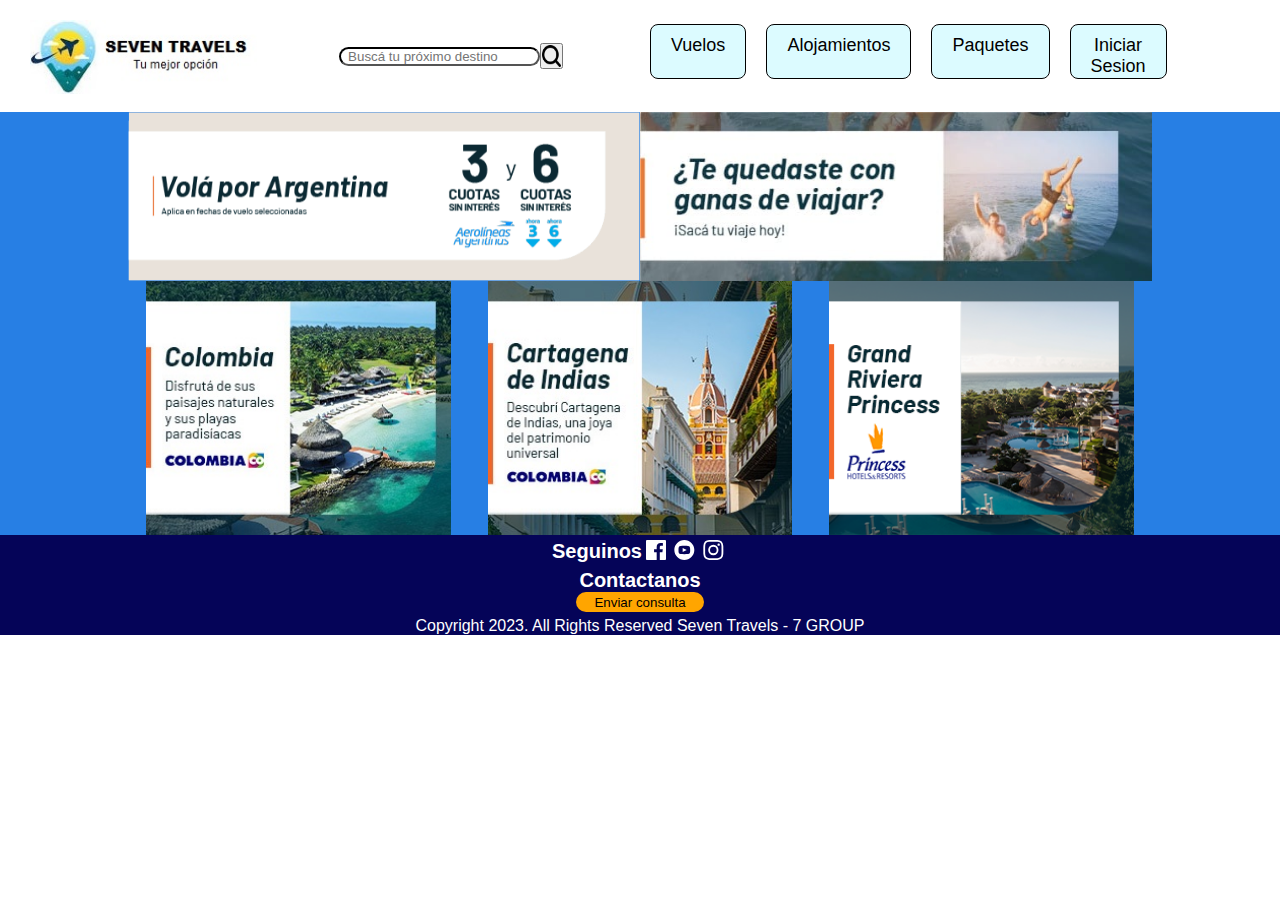
==== commit a4552cae: "Creación proyecto final" ====
--- a/index.html
+++ b/index.html
@@ -3,42 +3,53 @@
 <head>
     <meta charset="UTF-8">
     <meta name="viewport" content="width=device-width, initial-scale=1.0">
-    <link rel="icon" href="src/img/poster-icon.png" type="image/x-icon"/>
+    <link rel="icon" href="src/img/logo-viajes.jpg" type="image/x-icon"/>
     <link rel="stylesheet" href="css/style.css">
-    <script type="text/javascript" src="script.js"></script>
-    <title>Recitales Argentina - Home</title>
+    <script type="text/javascript" src="js/script.js"></script>
+    <title>Seven Travels - Home</title>
 </head>
 
 <body>
     <header>
         <nav>
             <div class="FlexContainerHeader">
-                <div class="HeaderLogoContainer"> <a href="https://www.google.com"> <img id="ImagenLogo" src="src/img/recitalarg-logo.png"  alt="Logo Recital Arg"></a>
+                <div class="HeaderLogoContainer"> <a href="https://www.google.com"> <img id="ImagenLogo" src="src/img/logo-viajes.jpg"  alt="Logo Seven Tranvels"></a>
                 </div>
-                   
+                
                 <div class="HeaderSearchContainer">
                     <form action="" class="SearchBarForm">
-                        <input id="SearchBar" type="text" placeholder="Busca tus recitales">
+                        <input id="SearchBar" type="text" placeholder="  Buscá tu próximo destino">
                             <button type="submit"><img id="ImagenBusca" src="src/img/buscar.png" alt="Buscar!"></button>
                     </form>          
                 </div>
     
                 <div class="HeaderButtonsContainer">
-                    <button class="ButtonHeader">Registro</button>
-                    <button class="ButtonHeader">Ingresar</button>
+                    <button class="ButtonHeader">Vuelos</button>
+                    <button class="ButtonHeader">Alojamientos</button>
+                    <button class="ButtonHeader">Paquetes</button>
+                    <button class="ButtonHeader">Iniciar Sesion</button>
                 </div>   
+                
             </div>
         </nav>
     </header>
 
-   <main class="MainIndex">
+    <main class="MainIndex">
         <section>
             <div class="carousel">
                 <ul> 
-                    <li><a href="pages/kiss.html"><img src="src/img/kisstour.jpg" alt="Recital de Kiss"></li></a>
-                    <li><a href="pages/arjona.html"><img src="src/img/tourarjona.jpg" alt="Recital de Arjona"></li></a>
-                    <li><a href="pages/therolling.html"><img src="src/img/tourrolling.jpg" alt="Recital de The Rolling Stones"></li></a>
-                    <li><a href="pages/wos.html"><img src="src/img/wosrecital.jpeg" alt="Recital de Wos"></li></a>
+                    <li><a href="pages/vuelos.html"><img src="src/img/vuelos.png" alt="Vuelos"></li></a>
+                    <li><a href="pages/paquetes.html"><img src="src/img/paquetes.jpg" alt="Paquetes"></li></a>
+                </ul>
+            </div>
+        </section>
+
+        <section>
+            <div class="actividades">
+                <ul> 
+                    <li><a href="pages/actividades.html"><img src="src/img/colombia.jpg" alt="Actividades en Colombia"></li></a>
+                    <li><a href="pages/actividades.html"><img src="src/img/cartagena.jpg" alt="Actividades en Cartagena de Indias"></li></a>
+                    <li><a href="pages/actividades.html"><img src="src/img/grandriviera.png" alt="Actividades en Grand Riviera Princess"></li></a>
                 </ul>
             </div>
         </section>
@@ -46,32 +57,32 @@
 
     <footer>
         <section>
-          <div class="IconosRedes">
+        <div class="IconosRedes">
             <h2 class="Centrar">Seguinos</h2>
-                 <a href="https://www.facebook.com"><img src="src/img/icon-facebook.svg" alt="icon-facebook"></a>
-                  <a href="https://www.youtube.com"><img src="src/img/icon-youtube.svg" alt="icon-youtube"></a>
-                  <a href="https://www.instagram.com"><img src="src/img/icon-instagram.svg" alt="icon-instagram"></a> 
-          </div>
-          <div class="Contacto">
+                <a href="https://www.facebook.com"><img src="src/img/icon-facebook.svg" alt="icon-facebook"></a>
+                <a href="https://www.youtube.com"><img src="src/img/icon-youtube.svg" alt="icon-youtube"></a>
+                <a href="https://www.instagram.com"><img src="src/img/icon-instagram.svg" alt="icon-instagram"></a> 
+        </div>
+        <div class="Contacto">
             <h3 class="Centrar">Contactanos</h3>   
                 <button class="AbriteBoton" onclick="openForm()">Enviar consulta</button>
             </div>
-          <div class="form-popup" id="myForm">
+        <div class="form-popup" id="myForm">
             <form class="form-container">
-              <h3 class="Centrar">RecitalARG</h3>
+            <h3 class="Centrar">SevenTravels</h3>
 
-              <label for="text"><h3 class="Izquierdar">Email</h3></label>
-              <input type="email" placeholder="Ingresa tu mail" name="email" required>
+            <label for="text"><h3 class="Izquierdar">Email</h3></label>
+            <input type="email" placeholder="Ingresa tu mail" name="email" required>
 
-              <label for="text"><h3 class="Izquierdar">Escribe tu mensaje</label>
-              <input type="text">
+            <label for="text"><h3 class="Izquierdar">Escribe tu mensaje</label>
+            <input type="text">
 
-              <button type="submit" class="btn">Enviar</button>
-              <button type="button" class="btn cancel" onclick="closeForm()">Cerrar</button>
+            <button type="submit" class="btn">Enviar</button>
+            <button type="button" class="btn cancel" onclick="closeForm()">Cerrar</button>
             </form>
-          </div>
+        </div>
 
-                <p id="FooterCopyright">Copyright 2023. All Rights Reserved RecitalArg - 7 GROUP</p>
+                <p id="FooterCopyright">Copyright 2023. All Rights Reserved Seven Travels - 7 GROUP</p>
             
         </section>             
     </footer>
--- a/css/style.css
+++ b/css/style.css
@@ -17,7 +17,7 @@
   
   .FlexContainerHeader {
     display: flex;
-    background-color: #90d4ff;
+    background-color: white;
     box-sizing: border-box;
     padding: 10px;
     height: 10%;
@@ -43,7 +43,7 @@
     display: flex;
     justify-content: center;
     align-items: center;
-    width: 50%;
+    width: 30%;
   }
   
   #ImagenBusca {
@@ -57,7 +57,6 @@
   .SearchBarForm {
     width: 80%;
     max-width: 70%;
-    background: white;
     display: flex;
     align-items: center;
     border-radius: 60px;
@@ -69,7 +68,7 @@
     width: 100%;
     height: 60%;
     border-radius: 10px;
-    border-color: transparent;
+    border-color: black;
   }
   
   .HeaderButtonsContainer {
@@ -90,23 +89,24 @@
     height: 60%;
   }
   
-  /*Inicio Carrusel */
+  /*Inicio Carousel */
   
   .carousel {
     margin: auto;
     width: 80%;
     overflow: hidden;
+    
   }
   
   .carousel ul {
     display: flex;
     padding: 0;
-    width: 400%;
-    animation: cambio 20s infinite alternate;
+    width: 100%;
+    animation: cambio 30s infinite alternate;
   }
   
   .carousel li {
-    background-color: grey;
+    background-color: rgb(39, 127, 228);
     display: flex;
     justify-content: center;
     width: 100%;
@@ -115,7 +115,8 @@
   
   .carousel img {
     height: 100%;
-    width: 95%;
+    width: 200%;
+  
   }
   
   /*Transicion*/
@@ -155,7 +156,7 @@
   }
   
   main section {
-    background-color: grey;
+    background-color: rgb(39, 127, 228);
     padding-bottom: 0px;
   }
   
@@ -191,7 +192,7 @@
   }
   
   footer section {
-    background-color: black;
+    background-color: rgb(5, 4, 88);
   }
   
   footer section img {
@@ -207,7 +208,7 @@
   /*Inicio del Form*/ 
   
   .AbriteBoton {
-    background-color: #90d4ff;
+    background-color: orange;
     color: black
     padding: 5px 20px;
     cursor: pointer;
@@ -228,7 +229,7 @@
   .form-container {
     max-width: 60%;
     padding: 10px;
-    background: grey;
+    background: rgb(39, 127, 228);
   }
   .TitleContactForm {
     text-align: center;
@@ -349,15 +350,14 @@
     }
   
     .HeaderButtonsContainer {
-      width: 60%;
-  
+      width: 50%;
     }
   
     .ButtonHeader {
       width: 100%;
-      font-size: 14px;
-      margin-right: 10px;
-      padding: 8px 16px;  
+      font-size: 8px;
+      margin-right: 15px;
+      padding: 8px 8px;  
     }
   
     .form-popup {
@@ -402,84 +402,60 @@
   }
 
 
-/*WOS*/ 
-.article-wos{
-    font-size: 150%;
-    background-color:blue;
-    font-family: 'Arial';
+  /*Inicio Carousel */
+  
+  .carousel {
+    margin: auto;
+    width: 80%;
+    overflow: hidden;
+    
+  }
+  
+  .carousel ul {
+    display: flex;
+    padding: 0;
+    width: 100%;
+    animation: cambio 30s infinite alternate;
+  }
+  
+  .carousel li {
+    background-color: rgb(39, 127, 228);
+    display: flex;
+    justify-content: center;
+    width: 50%;
+    list-style: none;
+  }
+  
+  .carousel img {
+    height: 100%;
+    width: 100%;
+  }
 
-}
 
-.foto-wos{
-    padding: 20px;
-    background-color: orange;
+  /*Inicio Actividades-Home*/
+  .actividades {
+    margin: auto;
+    width: 80%;
+    overflow: hidden;
+    
+  }
+  
+  .actividades ul {
+    display: flex;
+    padding: 0;
+    width: 100%;
 
-}
-
-.image {
-    flex: 1;
-    background-color: purple;
-}
-
-.info-wos{
-    text-align: center;
-    font-size: large;
-    background-color: yellow;
-}
-.biografia{
-    text-align:center;
-    font-size: large;
-    background-color: red;
-}
-
-.map-container {
-    display: flex;
-    align-items: center;
-    justify-content: center;
-    height: 100vh;
-    background-color: green;
-}
-
-/*Ricardo*/
-
-.article-ricardo{
-    text-align:center;
-    font-size: 150%;
-    background-color:gray;
-    font-family: 'Arial';
-    justify-content: center;
-}
-
-.foto-ricardo {
-    display: flex;
-    align-items: center;
-    justify-content: center;
-    padding: 20px;
-}
-
-.image {
-    flex: 1;
-}
-
-.image img {
-    width: 70vh;
-    height: 80vh;
-    margin-left: 40px;
-}
-
-.info-ricardo {
-    text-align: center;
-    font-size: large;
-}
-
-.historia {
-    text-align:center;
-    font-size: large;
-}
-
-.map-container {
-    display: flex;
-    align-items: center;
-    justify-content: center;
-    height: 100vh;
-}+  }
+  
+  .actividades li {
+    background-color: rgb(39, 127, 228);
+    display: flex;
+    justify-content: center;
+    width: 50%;
+    list-style: none;
+  }
+  
+  .actividades img {
+    height: 100%;
+    width: 100%;
+  }